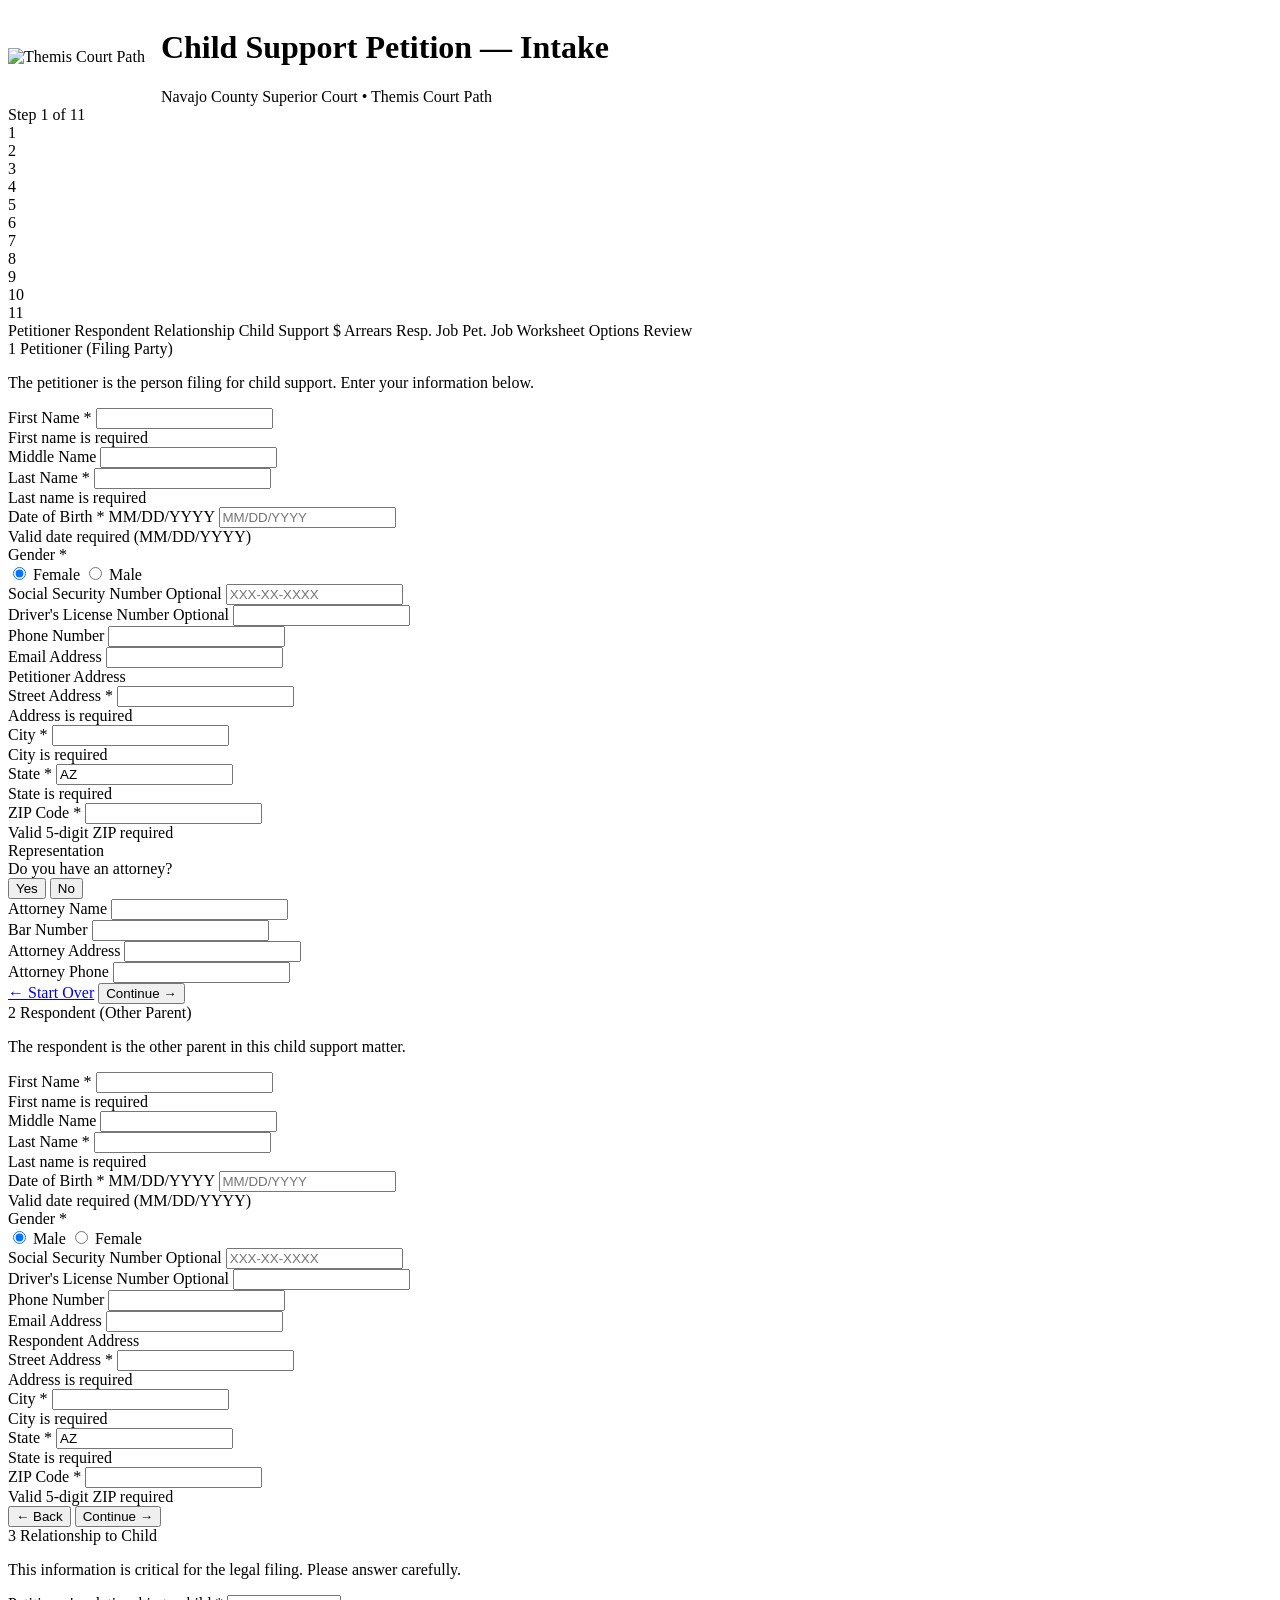
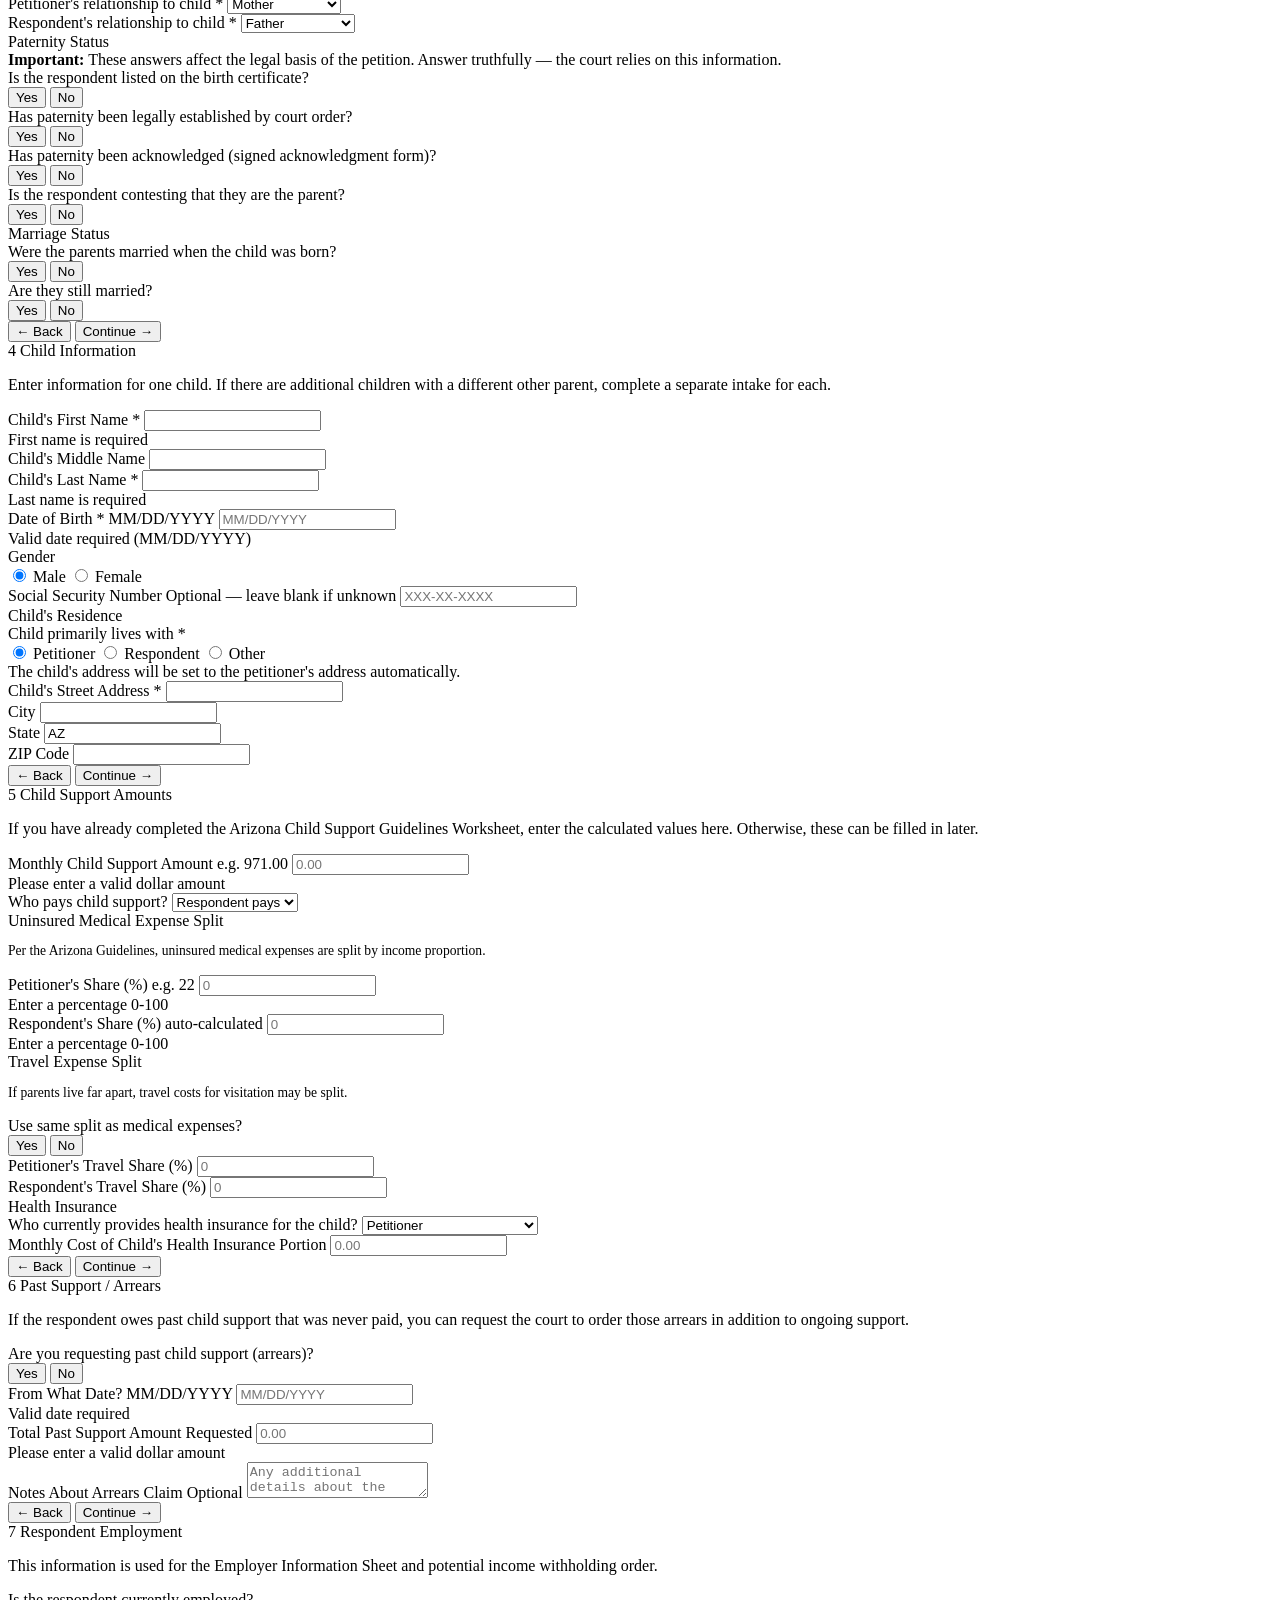
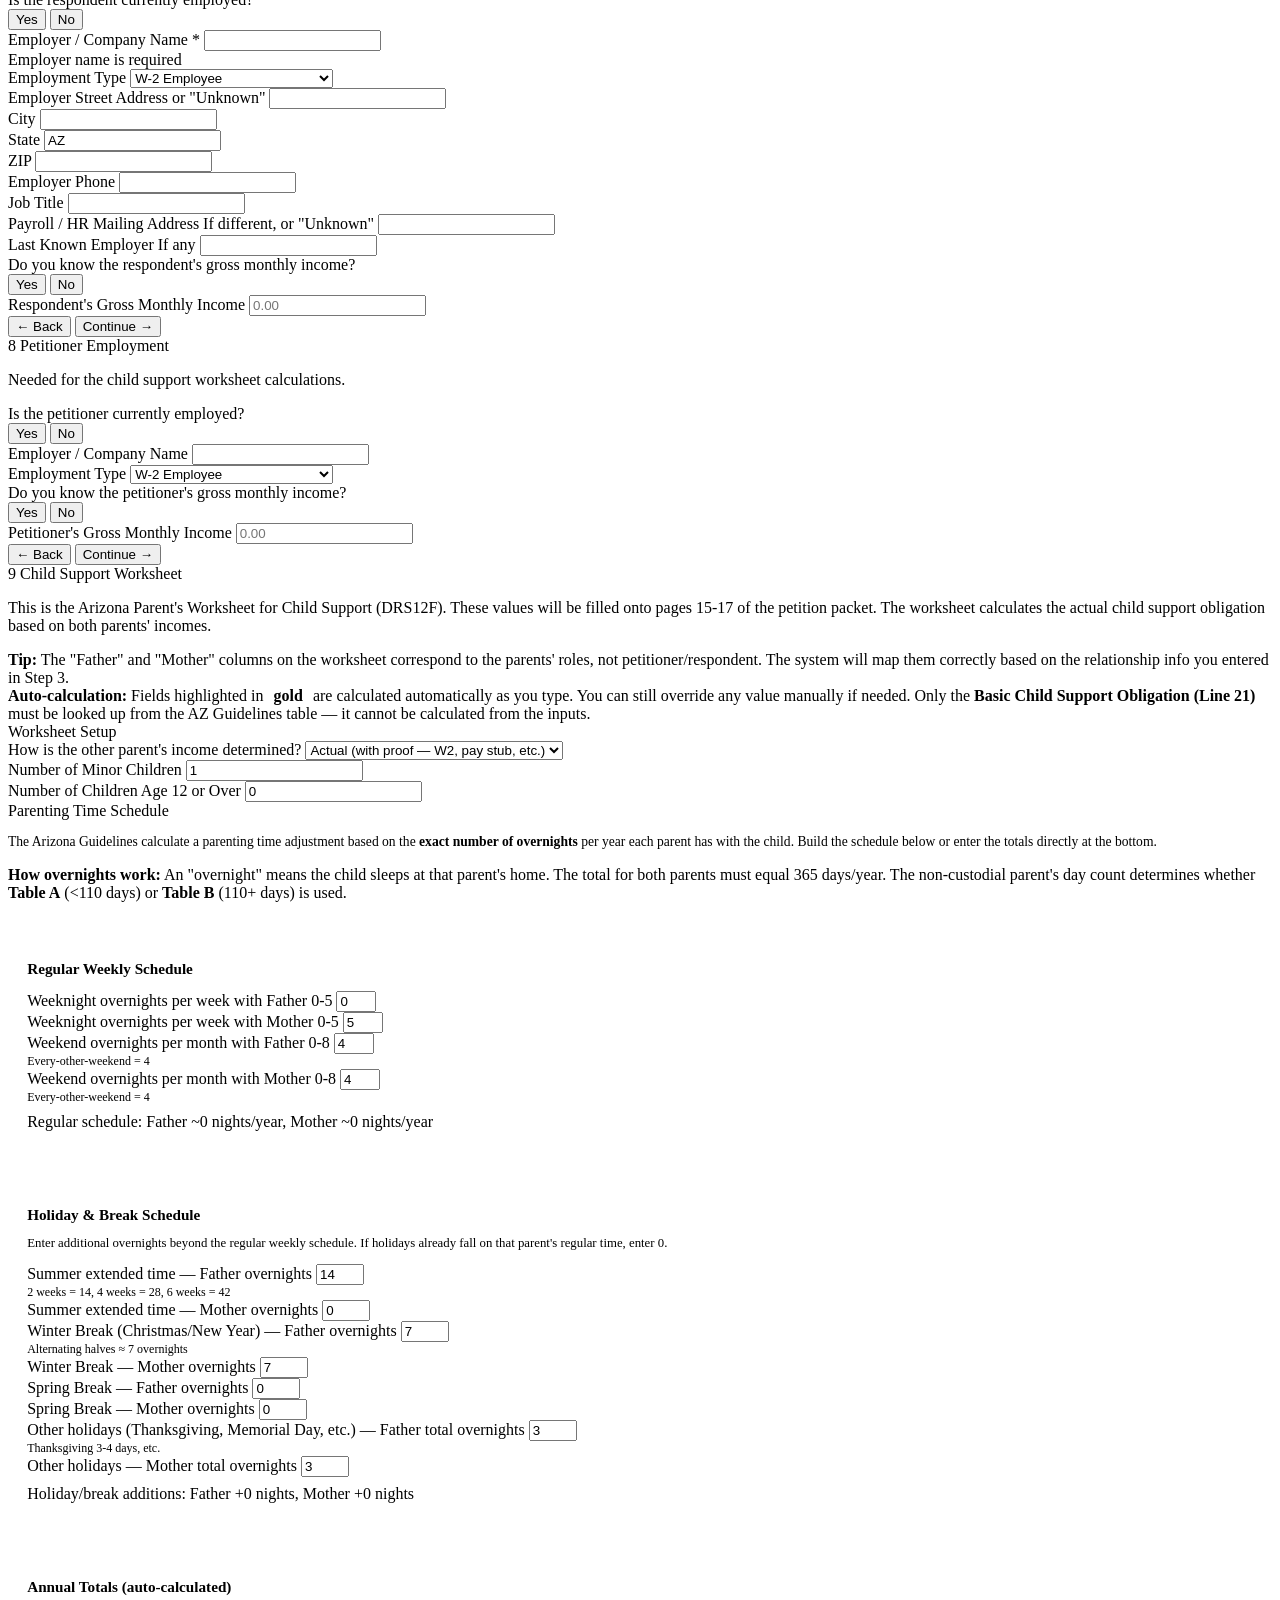
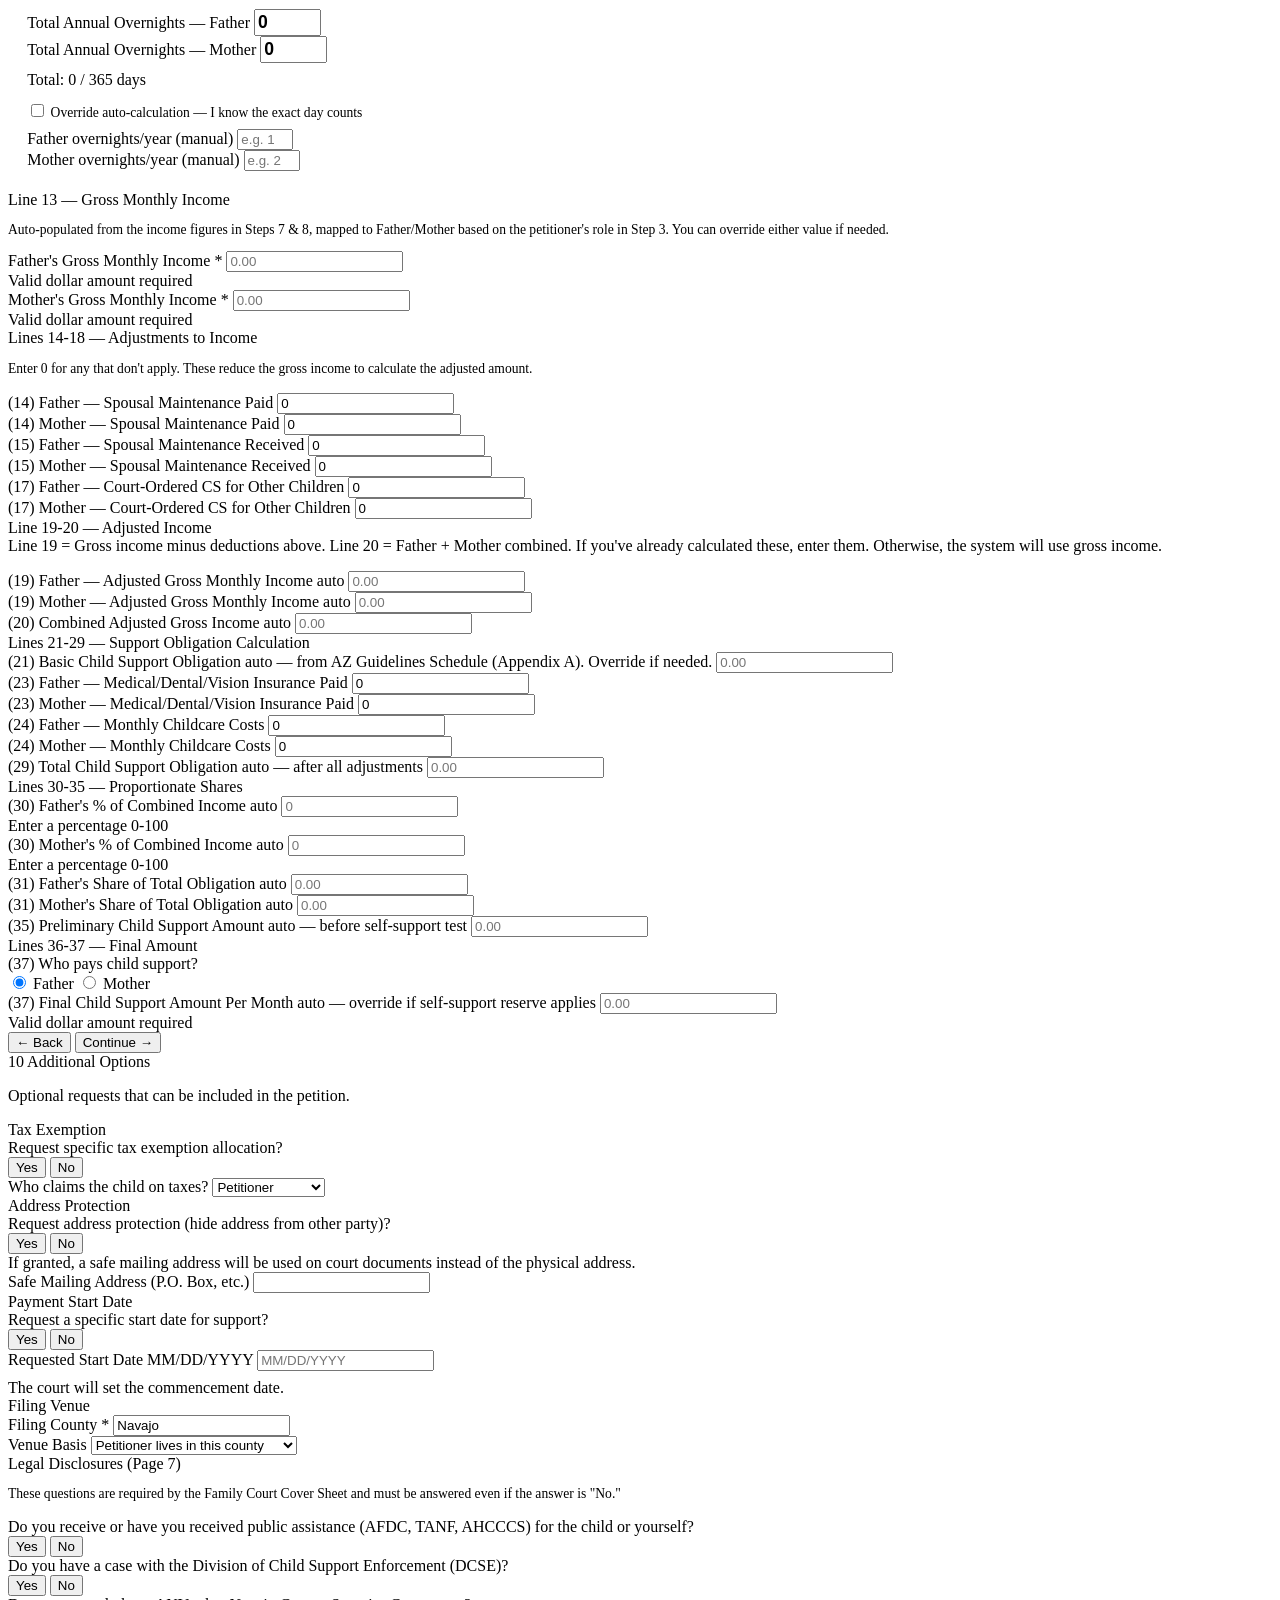
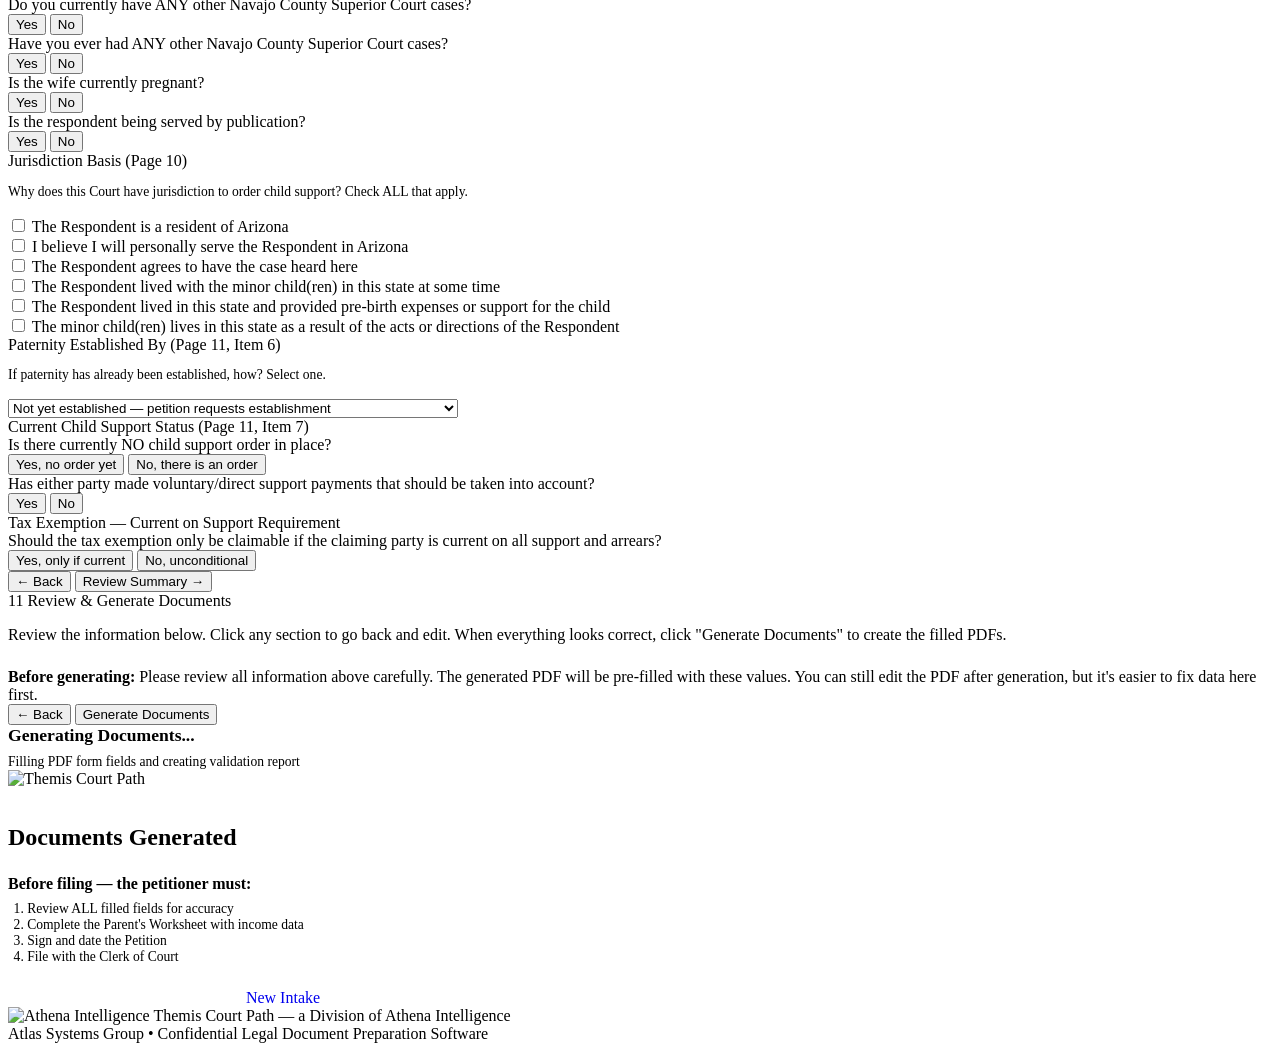
==== 01_APPLICATION/templates/intake.html @ 9eb50452 "Initial Project Import — Themis Court Path - Imported NAS project structure (00_ARCHITECTURE through" ====
<!DOCTYPE html>
<html lang="en">
<head>
    <meta charset="UTF-8">
    <meta name="viewport" content="width=device-width, initial-scale=1.0">
    <title>Child Support Intake — Form</title>
    <link rel="stylesheet" href="/static/css/style.css">
</head>
<body>

<header class="app-header">
    <div class="header-content">
        <div style="display: flex; align-items: center; gap: 1rem;">
            <img src="/static/themis-logo.png" alt="Themis Court Path" class="header-logo">
            <div>
                <h1>Child Support Petition — Intake</h1>
                <div class="header-subtitle">Navajo County Superior Court &bull; Themis Court Path</div>
            </div>
        </div>
        <span class="header-badge" id="stepIndicator">Step 1 of 11</span>
    </div>
</header>

<!-- Progress Bar -->
<div class="progress-container">
    <div class="progress-steps">
        <div class="progress-fill" id="progressFill" style="width: 0%"></div>
        <div class="step-dot active" data-step="1" onclick="goToStep(1)">1</div>
        <div class="step-dot" data-step="2" onclick="goToStep(2)">2</div>
        <div class="step-dot" data-step="3" onclick="goToStep(3)">3</div>
        <div class="step-dot" data-step="4" onclick="goToStep(4)">4</div>
        <div class="step-dot" data-step="5" onclick="goToStep(5)">5</div>
        <div class="step-dot" data-step="6" onclick="goToStep(6)">6</div>
        <div class="step-dot" data-step="7" onclick="goToStep(7)">7</div>
        <div class="step-dot" data-step="8" onclick="goToStep(8)">8</div>
        <div class="step-dot" data-step="9" onclick="goToStep(9)">9</div>
        <div class="step-dot" data-step="10" onclick="goToStep(10)">10</div>
        <div class="step-dot" data-step="11" onclick="goToStep(11)">11</div>
    </div>
    <div class="progress-labels">
        <span class="step-label active">Petitioner</span>
        <span class="step-label">Respondent</span>
        <span class="step-label">Relationship</span>
        <span class="step-label">Child</span>
        <span class="step-label">Support $</span>
        <span class="step-label">Arrears</span>
        <span class="step-label">Resp. Job</span>
        <span class="step-label">Pet. Job</span>
        <span class="step-label">Worksheet</span>
        <span class="step-label">Options</span>
        <span class="step-label">Review</span>
    </div>
</div>

<div class="main-content">
    <form id="intakeForm" novalidate>

    <!-- ═══════════════════════════════════════════════════════
         STEP 1: PETITIONER
         ═══════════════════════════════════════════════════════ -->
    <div class="form-card step-panel" id="step1">
        <div class="section-title">
            <span class="section-number">1</span>
            Petitioner (Filing Party)
        </div>
        <p class="section-description">
            The petitioner is the person filing for child support. Enter your information below.
        </p>

        <div class="form-row-3">
            <div class="form-group">
                <label>First Name <span class="required">*</span></label>
                <input type="text" name="pet_first" required autocomplete="given-name">
                <div class="field-error">First name is required</div>
            </div>
            <div class="form-group">
                <label>Middle Name</label>
                <input type="text" name="pet_middle">
            </div>
            <div class="form-group">
                <label>Last Name <span class="required">*</span></label>
                <input type="text" name="pet_last" required autocomplete="family-name">
                <div class="field-error">Last name is required</div>
            </div>
        </div>

        <div class="form-row">
            <div class="form-group">
                <label>Date of Birth <span class="required">*</span> <span class="hint">MM/DD/YYYY</span></label>
                <input type="text" name="pet_dob" required placeholder="MM/DD/YYYY" data-validate="date">
                <div class="field-error">Valid date required (MM/DD/YYYY)</div>
            </div>
            <div class="form-group">
                <label>Gender <span class="required">*</span></label>
                <div class="radio-group">
                    <label class="radio-option">
                        <input type="radio" name="pet_gender" value="f" checked>
                        <span>Female</span>
                    </label>
                    <label class="radio-option">
                        <input type="radio" name="pet_gender" value="m">
                        <span>Male</span>
                    </label>
                </div>
            </div>
        </div>

        <div class="form-row">
            <div class="form-group">
                <label>Social Security Number <span class="hint">Optional</span></label>
                <input type="text" name="pet_ssn" placeholder="XXX-XX-XXXX">
            </div>
            <div class="form-group">
                <label>Driver's License Number <span class="hint">Optional</span></label>
                <input type="text" name="pet_dl">
            </div>
        </div>

        <div class="form-row">
            <div class="form-group">
                <label>Phone Number</label>
                <input type="tel" name="pet_phone" autocomplete="tel">
            </div>
            <div class="form-group">
                <label>Email Address</label>
                <input type="email" name="pet_email" autocomplete="email">
            </div>
        </div>

        <div class="subsection">
            <div class="subsection-title">Petitioner Address</div>
            <div class="form-group">
                <label>Street Address <span class="required">*</span></label>
                <input type="text" name="pet_address" required autocomplete="street-address">
                <div class="field-error">Address is required</div>
            </div>
            <div class="form-row-3">
                <div class="form-group">
                    <label>City <span class="required">*</span></label>
                    <input type="text" name="pet_city" required autocomplete="address-level2">
                    <div class="field-error">City is required</div>
                </div>
                <div class="form-group">
                    <label>State <span class="required">*</span></label>
                    <input type="text" name="pet_state" value="AZ" required autocomplete="address-level1">
                    <div class="field-error">State is required</div>
                </div>
                <div class="form-group">
                    <label>ZIP Code <span class="required">*</span></label>
                    <input type="text" name="pet_zip" required data-validate="zip" autocomplete="postal-code">
                    <div class="field-error">Valid 5-digit ZIP required</div>
                </div>
            </div>
        </div>

        <div class="subsection">
            <div class="subsection-title">Representation</div>
            <div class="form-group">
                <label>Do you have an attorney?</label>
                <div class="yes-no-group">
                    <button type="button" class="yes-no-btn" data-field="pet_has_attorney" data-value="yes">Yes</button>
                    <button type="button" class="yes-no-btn selected-no" data-field="pet_has_attorney" data-value="no">No</button>
                </div>
                <input type="hidden" name="pet_has_attorney" value="no">
            </div>

            <div class="conditional" id="attorney-section">
                <div class="form-row">
                    <div class="form-group">
                        <label>Attorney Name</label>
                        <input type="text" name="pet_attorney_name">
                    </div>
                    <div class="form-group">
                        <label>Bar Number</label>
                        <input type="text" name="pet_attorney_bar">
                    </div>
                </div>
                <div class="form-row">
                    <div class="form-group">
                        <label>Attorney Address</label>
                        <input type="text" name="pet_attorney_address">
                    </div>
                    <div class="form-group">
                        <label>Attorney Phone</label>
                        <input type="tel" name="pet_attorney_phone">
                    </div>
                </div>
            </div>
        </div>

        <div class="form-nav">
            <a href="/" class="btn btn-secondary">&larr; Start Over</a>
            <button type="button" class="btn btn-primary" onclick="nextStep()">Continue &rarr;</button>
        </div>
    </div>

    <!-- ═══════════════════════════════════════════════════════
         STEP 2: RESPONDENT
         ═══════════════════════════════════════════════════════ -->
    <div class="form-card step-panel hidden" id="step2">
        <div class="section-title">
            <span class="section-number">2</span>
            Respondent (Other Parent)
        </div>
        <p class="section-description">
            The respondent is the other parent in this child support matter.
        </p>

        <div class="form-row-3">
            <div class="form-group">
                <label>First Name <span class="required">*</span></label>
                <input type="text" name="resp_first" required>
                <div class="field-error">First name is required</div>
            </div>
            <div class="form-group">
                <label>Middle Name</label>
                <input type="text" name="resp_middle">
            </div>
            <div class="form-group">
                <label>Last Name <span class="required">*</span></label>
                <input type="text" name="resp_last" required>
                <div class="field-error">Last name is required</div>
            </div>
        </div>

        <div class="form-row">
            <div class="form-group">
                <label>Date of Birth <span class="required">*</span> <span class="hint">MM/DD/YYYY</span></label>
                <input type="text" name="resp_dob" required placeholder="MM/DD/YYYY" data-validate="date">
                <div class="field-error">Valid date required (MM/DD/YYYY)</div>
            </div>
            <div class="form-group">
                <label>Gender <span class="required">*</span></label>
                <div class="radio-group">
                    <label class="radio-option">
                        <input type="radio" name="resp_gender" value="m" checked>
                        <span>Male</span>
                    </label>
                    <label class="radio-option">
                        <input type="radio" name="resp_gender" value="f">
                        <span>Female</span>
                    </label>
                </div>
            </div>
        </div>

        <div class="form-row">
            <div class="form-group">
                <label>Social Security Number <span class="hint">Optional</span></label>
                <input type="text" name="resp_ssn" placeholder="XXX-XX-XXXX">
            </div>
            <div class="form-group">
                <label>Driver's License Number <span class="hint">Optional</span></label>
                <input type="text" name="resp_dl">
            </div>
        </div>

        <div class="form-row">
            <div class="form-group">
                <label>Phone Number</label>
                <input type="tel" name="resp_phone">
            </div>
            <div class="form-group">
                <label>Email Address</label>
                <input type="email" name="resp_email">
            </div>
        </div>

        <div class="subsection">
            <div class="subsection-title">Respondent Address</div>
            <div class="form-group">
                <label>Street Address <span class="required">*</span></label>
                <input type="text" name="resp_address" required>
                <div class="field-error">Address is required</div>
            </div>
            <div class="form-row-3">
                <div class="form-group">
                    <label>City <span class="required">*</span></label>
                    <input type="text" name="resp_city" required>
                    <div class="field-error">City is required</div>
                </div>
                <div class="form-group">
                    <label>State <span class="required">*</span></label>
                    <input type="text" name="resp_state" value="AZ" required>
                    <div class="field-error">State is required</div>
                </div>
                <div class="form-group">
                    <label>ZIP Code <span class="required">*</span></label>
                    <input type="text" name="resp_zip" required data-validate="zip">
                    <div class="field-error">Valid 5-digit ZIP required</div>
                </div>
            </div>
        </div>

        <div class="form-nav">
            <button type="button" class="btn btn-secondary" onclick="prevStep()">&larr; Back</button>
            <button type="button" class="btn btn-primary" onclick="nextStep()">Continue &rarr;</button>
        </div>
    </div>

    <!-- ═══════════════════════════════════════════════════════
         STEP 3: RELATIONSHIP
         ═══════════════════════════════════════════════════════ -->
    <div class="form-card step-panel hidden" id="step3">
        <div class="section-title">
            <span class="section-number">3</span>
            Relationship to Child
        </div>
        <p class="section-description">
            This information is critical for the legal filing. Please answer carefully.
        </p>

        <div class="form-row">
            <div class="form-group">
                <label>Petitioner's relationship to child <span class="required">*</span></label>
                <select name="pet_role" required>
                    <option value="mother">Mother</option>
                    <option value="father">Father</option>
                    <option value="guardian">Legal Guardian</option>
                    <option value="other">Other</option>
                </select>
            </div>
            <div class="form-group">
                <label>Respondent's relationship to child <span class="required">*</span></label>
                <select name="resp_role" required>
                    <option value="father">Father</option>
                    <option value="mother">Mother</option>
                    <option value="guardian">Legal Guardian</option>
                    <option value="other">Other</option>
                </select>
            </div>
        </div>

        <div class="subsection">
            <div class="subsection-title">Paternity Status</div>
            <div class="info-box warning">
                <strong>Important:</strong> These answers affect the legal basis of the petition.
                Answer truthfully — the court relies on this information.
            </div>

            <div class="form-group">
                <label>Is the respondent listed on the birth certificate?</label>
                <div class="yes-no-group">
                    <button type="button" class="yes-no-btn" data-field="on_birth_cert" data-value="yes">Yes</button>
                    <button type="button" class="yes-no-btn selected-no" data-field="on_birth_cert" data-value="no">No</button>
                </div>
                <input type="hidden" name="on_birth_cert" value="no">
            </div>

            <div class="form-group">
                <label>Has paternity been legally established by court order?</label>
                <div class="yes-no-group">
                    <button type="button" class="yes-no-btn" data-field="paternity_established" data-value="yes">Yes</button>
                    <button type="button" class="yes-no-btn selected-no" data-field="paternity_established" data-value="no">No</button>
                </div>
                <input type="hidden" name="paternity_established" value="no">
            </div>

            <div class="form-group">
                <label>Has paternity been acknowledged (signed acknowledgment form)?</label>
                <div class="yes-no-group">
                    <button type="button" class="yes-no-btn" data-field="paternity_acknowledged" data-value="yes">Yes</button>
                    <button type="button" class="yes-no-btn selected-no" data-field="paternity_acknowledged" data-value="no">No</button>
                </div>
                <input type="hidden" name="paternity_acknowledged" value="no">
            </div>

            <div class="form-group">
                <label>Is the respondent contesting that they are the parent?</label>
                <div class="yes-no-group">
                    <button type="button" class="yes-no-btn" data-field="contesting_paternity" data-value="yes">Yes</button>
                    <button type="button" class="yes-no-btn selected-no" data-field="contesting_paternity" data-value="no">No</button>
                </div>
                <input type="hidden" name="contesting_paternity" value="no">
            </div>
        </div>

        <div class="subsection">
            <div class="subsection-title">Marriage Status</div>
            <div class="form-group">
                <label>Were the parents married when the child was born?</label>
                <div class="yes-no-group">
                    <button type="button" class="yes-no-btn" data-field="were_married" data-value="yes">Yes</button>
                    <button type="button" class="yes-no-btn selected-no" data-field="were_married" data-value="no">No</button>
                </div>
                <input type="hidden" name="were_married" value="no">
            </div>

            <div class="conditional" id="still-married-section">
                <div class="form-group">
                    <label>Are they still married?</label>
                    <div class="yes-no-group">
                        <button type="button" class="yes-no-btn" data-field="still_married" data-value="yes">Yes</button>
                        <button type="button" class="yes-no-btn selected-no" data-field="still_married" data-value="no">No</button>
                    </div>
                    <input type="hidden" name="still_married" value="no">
                </div>
            </div>
        </div>

        <div class="form-nav">
            <button type="button" class="btn btn-secondary" onclick="prevStep()">&larr; Back</button>
            <button type="button" class="btn btn-primary" onclick="nextStep()">Continue &rarr;</button>
        </div>
    </div>

    <!-- ═══════════════════════════════════════════════════════
         STEP 4: CHILD INFORMATION
         ═══════════════════════════════════════════════════════ -->
    <div class="form-card step-panel hidden" id="step4">
        <div class="section-title">
            <span class="section-number">4</span>
            Child Information
        </div>
        <p class="section-description">
            Enter information for one child. If there are additional children with a
            different other parent, complete a separate intake for each.
        </p>

        <div class="form-row-3">
            <div class="form-group">
                <label>Child's First Name <span class="required">*</span></label>
                <input type="text" name="child_first" required>
                <div class="field-error">First name is required</div>
            </div>
            <div class="form-group">
                <label>Child's Middle Name</label>
                <input type="text" name="child_middle">
            </div>
            <div class="form-group">
                <label>Child's Last Name <span class="required">*</span></label>
                <input type="text" name="child_last" required>
                <div class="field-error">Last name is required</div>
            </div>
        </div>

        <div class="form-row">
            <div class="form-group">
                <label>Date of Birth <span class="required">*</span> <span class="hint">MM/DD/YYYY</span></label>
                <input type="text" name="child_dob" required placeholder="MM/DD/YYYY" data-validate="date">
                <div class="field-error">Valid date required (MM/DD/YYYY)</div>
            </div>
            <div class="form-group">
                <label>Gender</label>
                <div class="radio-group">
                    <label class="radio-option">
                        <input type="radio" name="child_gender" value="m" checked>
                        <span>Male</span>
                    </label>
                    <label class="radio-option">
                        <input type="radio" name="child_gender" value="f">
                        <span>Female</span>
                    </label>
                </div>
            </div>
        </div>

        <div class="form-group">
            <label>Social Security Number <span class="hint">Optional — leave blank if unknown</span></label>
            <input type="text" name="child_ssn" placeholder="XXX-XX-XXXX">
        </div>

        <div class="subsection">
            <div class="subsection-title">Child's Residence</div>
            <div class="form-group">
                <label>Child primarily lives with <span class="required">*</span></label>
                <div class="radio-group">
                    <label class="radio-option">
                        <input type="radio" name="child_lives_with" value="pet" checked onchange="updateChildAddress()">
                        <span>Petitioner</span>
                    </label>
                    <label class="radio-option">
                        <input type="radio" name="child_lives_with" value="resp" onchange="updateChildAddress()">
                        <span>Respondent</span>
                    </label>
                    <label class="radio-option">
                        <input type="radio" name="child_lives_with" value="other" onchange="updateChildAddress()">
                        <span>Other</span>
                    </label>
                </div>
            </div>

            <div class="info-box note" id="child-address-auto">
                The child's address will be set to the petitioner's address automatically.
            </div>

            <div class="conditional" id="child-address-section">
                <div class="form-group">
                    <label>Child's Street Address <span class="required">*</span></label>
                    <input type="text" name="child_address">
                </div>
                <div class="form-row-3">
                    <div class="form-group">
                        <label>City</label>
                        <input type="text" name="child_city">
                    </div>
                    <div class="form-group">
                        <label>State</label>
                        <input type="text" name="child_state" value="AZ">
                    </div>
                    <div class="form-group">
                        <label>ZIP Code</label>
                        <input type="text" name="child_zip">
                    </div>
                </div>
            </div>
        </div>

        <div class="form-nav">
            <button type="button" class="btn btn-secondary" onclick="prevStep()">&larr; Back</button>
            <button type="button" class="btn btn-primary" onclick="nextStep()">Continue &rarr;</button>
        </div>
    </div>

    <!-- ═══════════════════════════════════════════════════════
         STEP 5: CHILD SUPPORT AMOUNTS
         ═══════════════════════════════════════════════════════ -->
    <div class="form-card step-panel hidden" id="step5">
        <div class="section-title">
            <span class="section-number">5</span>
            Child Support Amounts
        </div>
        <p class="section-description">
            If you have already completed the Arizona Child Support Guidelines Worksheet,
            enter the calculated values here. Otherwise, these can be filled in later.
        </p>

        <div class="form-row">
            <div class="form-group">
                <label>Monthly Child Support Amount <span class="hint">e.g. 971.00</span></label>
                <input type="text" name="monthly_amount" placeholder="0.00" data-validate="dollar">
                <div class="field-error">Please enter a valid dollar amount</div>
            </div>
            <div class="form-group">
                <label>Who pays child support?</label>
                <select name="support_payor">
                    <option value="resp">Respondent pays</option>
                    <option value="pet">Petitioner pays</option>
                </select>
            </div>
        </div>

        <div class="subsection">
            <div class="subsection-title">Uninsured Medical Expense Split</div>
            <p style="font-size: 0.85rem; color: var(--text-muted); margin-bottom: 1rem;">
                Per the Arizona Guidelines, uninsured medical expenses are split by income proportion.
            </p>
            <div class="form-row">
                <div class="form-group">
                    <label>Petitioner's Share (%) <span class="hint">e.g. 22</span></label>
                    <input type="text" name="pet_medical_pct" placeholder="0" data-validate="percent" oninput="autoCalcResp()">
                    <div class="field-error">Enter a percentage 0-100</div>
                </div>
                <div class="form-group">
                    <label>Respondent's Share (%) <span class="hint">auto-calculated</span></label>
                    <input type="text" name="resp_medical_pct" placeholder="0" data-validate="percent">
                    <div class="field-error">Enter a percentage 0-100</div>
                </div>
            </div>
        </div>

        <div class="subsection">
            <div class="subsection-title">Travel Expense Split</div>
            <p style="font-size: 0.85rem; color: var(--text-muted); margin-bottom: 1rem;">
                If parents live far apart, travel costs for visitation may be split.
            </p>
            <div class="form-group">
                <label>Use same split as medical expenses?</label>
                <div class="yes-no-group">
                    <button type="button" class="yes-no-btn selected-yes" data-field="travel_same_split" data-value="yes">Yes</button>
                    <button type="button" class="yes-no-btn" data-field="travel_same_split" data-value="no">No</button>
                </div>
                <input type="hidden" name="travel_same_split" value="yes">
            </div>

            <div class="conditional" id="travel-split-section">
                <div class="form-row">
                    <div class="form-group">
                        <label>Petitioner's Travel Share (%)</label>
                        <input type="text" name="pet_travel_pct" placeholder="0" data-validate="percent">
                    </div>
                    <div class="form-group">
                        <label>Respondent's Travel Share (%)</label>
                        <input type="text" name="resp_travel_pct" placeholder="0" data-validate="percent">
                    </div>
                </div>
            </div>
        </div>

        <div class="subsection">
            <div class="subsection-title">Health Insurance</div>
            <div class="form-group">
                <label>Who currently provides health insurance for the child?</label>
                <select name="who_provides_insurance" onchange="toggleInsuranceCost()">
                    <option value="pet">Petitioner</option>
                    <option value="resp">Respondent</option>
                    <option value="both">Both</option>
                    <option value="none">Neither / Uninsured</option>
                    <option value="state">AHCCCS / State Program</option>
                </select>
            </div>
            <div class="form-group" id="insurance-cost-group">
                <label>Monthly Cost of Child's Health Insurance Portion</label>
                <input type="text" name="insurance_cost" placeholder="0.00" data-validate="dollar">
            </div>
        </div>

        <div class="form-nav">
            <button type="button" class="btn btn-secondary" onclick="prevStep()">&larr; Back</button>
            <button type="button" class="btn btn-primary" onclick="nextStep()">Continue &rarr;</button>
        </div>
    </div>

    <!-- ═══════════════════════════════════════════════════════
         STEP 6: ARREARS
         ═══════════════════════════════════════════════════════ -->
    <div class="form-card step-panel hidden" id="step6">
        <div class="section-title">
            <span class="section-number">6</span>
            Past Support / Arrears
        </div>
        <p class="section-description">
            If the respondent owes past child support that was never paid, you can request
            the court to order those arrears in addition to ongoing support.
        </p>

        <div class="form-group">
            <label>Are you requesting past child support (arrears)?</label>
            <div class="yes-no-group">
                <button type="button" class="yes-no-btn" data-field="requesting_arrears" data-value="yes">Yes</button>
                <button type="button" class="yes-no-btn selected-no" data-field="requesting_arrears" data-value="no">No</button>
            </div>
            <input type="hidden" name="requesting_arrears" value="no">
        </div>

        <div class="conditional" id="arrears-section">
            <div class="form-row">
                <div class="form-group">
                    <label>From What Date? <span class="hint">MM/DD/YYYY</span></label>
                    <input type="text" name="arrears_from" placeholder="MM/DD/YYYY" data-validate="date">
                    <div class="field-error">Valid date required</div>
                </div>
                <div class="form-group">
                    <label>Total Past Support Amount Requested</label>
                    <input type="text" name="arrears_amount" placeholder="0.00" data-validate="dollar">
                    <div class="field-error">Please enter a valid dollar amount</div>
                </div>
            </div>
            <div class="form-group">
                <label>Notes About Arrears Claim <span class="hint">Optional</span></label>
                <textarea name="arrears_notes" placeholder="Any additional details about the past support claim..."></textarea>
            </div>
        </div>

        <div class="form-nav">
            <button type="button" class="btn btn-secondary" onclick="prevStep()">&larr; Back</button>
            <button type="button" class="btn btn-primary" onclick="nextStep()">Continue &rarr;</button>
        </div>
    </div>

    <!-- ═══════════════════════════════════════════════════════
         STEP 7: RESPONDENT EMPLOYMENT
         ═══════════════════════════════════════════════════════ -->
    <div class="form-card step-panel hidden" id="step7">
        <div class="section-title">
            <span class="section-number">7</span>
            Respondent Employment
        </div>
        <p class="section-description">
            This information is used for the Employer Information Sheet
            and potential income withholding order.
        </p>

        <div class="form-group">
            <label>Is the respondent currently employed?</label>
            <div class="yes-no-group">
                <button type="button" class="yes-no-btn selected-yes" data-field="resp_employed" data-value="yes">Yes</button>
                <button type="button" class="yes-no-btn" data-field="resp_employed" data-value="no">No</button>
            </div>
            <input type="hidden" name="resp_employed" value="yes">
        </div>

        <div class="conditional visible" id="resp-employed-section">
            <div class="form-row">
                <div class="form-group">
                    <label>Employer / Company Name <span class="required">*</span></label>
                    <input type="text" name="resp_employer_name">
                    <div class="field-error">Employer name is required</div>
                </div>
                <div class="form-group">
                    <label>Employment Type</label>
                    <select name="resp_employment_type">
                        <option value="w2">W-2 Employee</option>
                        <option value="1099">Independent Contractor / 1099</option>
                        <option value="self">Self-employed</option>
                        <option value="other">Other</option>
                    </select>
                </div>
            </div>

            <div class="form-group">
                <label>Employer Street Address <span class="hint">or "Unknown"</span></label>
                <input type="text" name="resp_employer_address">
            </div>
            <div class="form-row-3">
                <div class="form-group">
                    <label>City</label>
                    <input type="text" name="resp_employer_city">
                </div>
                <div class="form-group">
                    <label>State</label>
                    <input type="text" name="resp_employer_state" value="AZ">
                </div>
                <div class="form-group">
                    <label>ZIP</label>
                    <input type="text" name="resp_employer_zip">
                </div>
            </div>
            <div class="form-row">
                <div class="form-group">
                    <label>Employer Phone</label>
                    <input type="tel" name="resp_employer_phone">
                </div>
                <div class="form-group">
                    <label>Job Title</label>
                    <input type="text" name="resp_job_title">
                </div>
            </div>
            <div class="form-group">
                <label>Payroll / HR Mailing Address <span class="hint">If different, or "Unknown"</span></label>
                <input type="text" name="resp_payroll_address">
            </div>
        </div>

        <div class="conditional" id="resp-unemployed-section">
            <div class="form-group">
                <label>Last Known Employer <span class="hint">If any</span></label>
                <input type="text" name="resp_last_employer">
            </div>
        </div>

        <div class="subsection">
            <div class="form-group">
                <label>Do you know the respondent's gross monthly income?</label>
                <div class="yes-no-group">
                    <button type="button" class="yes-no-btn" data-field="know_resp_income" data-value="yes">Yes</button>
                    <button type="button" class="yes-no-btn selected-no" data-field="know_resp_income" data-value="no">No</button>
                </div>
                <input type="hidden" name="know_resp_income" value="no">
            </div>
            <div class="conditional" id="resp-income-section">
                <div class="form-group">
                    <label>Respondent's Gross Monthly Income</label>
                    <input type="text" name="resp_monthly_income" placeholder="0.00" data-validate="dollar">
                </div>
            </div>
        </div>

        <div class="form-nav">
            <button type="button" class="btn btn-secondary" onclick="prevStep()">&larr; Back</button>
            <button type="button" class="btn btn-primary" onclick="nextStep()">Continue &rarr;</button>
        </div>
    </div>

    <!-- ═══════════════════════════════════════════════════════
         STEP 8: PETITIONER EMPLOYMENT
         ═══════════════════════════════════════════════════════ -->
    <div class="form-card step-panel hidden" id="step8">
        <div class="section-title">
            <span class="section-number">8</span>
            Petitioner Employment
        </div>
        <p class="section-description">
            Needed for the child support worksheet calculations.
        </p>

        <div class="form-group">
            <label>Is the petitioner currently employed?</label>
            <div class="yes-no-group">
                <button type="button" class="yes-no-btn selected-yes" data-field="pet_employed" data-value="yes">Yes</button>
                <button type="button" class="yes-no-btn" data-field="pet_employed" data-value="no">No</button>
            </div>
            <input type="hidden" name="pet_employed" value="yes">
        </div>

        <div class="conditional visible" id="pet-employed-section">
            <div class="form-row">
                <div class="form-group">
                    <label>Employer / Company Name</label>
                    <input type="text" name="pet_employer_name">
                </div>
                <div class="form-group">
                    <label>Employment Type</label>
                    <select name="pet_employment_type">
                        <option value="w2">W-2 Employee</option>
                        <option value="1099">Independent Contractor / 1099</option>
                        <option value="self">Self-employed</option>
                        <option value="other">Other</option>
                    </select>
                </div>
            </div>
        </div>

        <div class="subsection">
            <div class="form-group">
                <label>Do you know the petitioner's gross monthly income?</label>
                <div class="yes-no-group">
                    <button type="button" class="yes-no-btn" data-field="know_pet_income" data-value="yes">Yes</button>
                    <button type="button" class="yes-no-btn selected-no" data-field="know_pet_income" data-value="no">No</button>
                </div>
                <input type="hidden" name="know_pet_income" value="no">
            </div>
            <div class="conditional" id="pet-income-section">
                <div class="form-group">
                    <label>Petitioner's Gross Monthly Income</label>
                    <input type="text" name="pet_monthly_income" placeholder="0.00" data-validate="dollar">
                </div>
            </div>
        </div>

        <div class="form-nav">
            <button type="button" class="btn btn-secondary" onclick="prevStep()">&larr; Back</button>
            <button type="button" class="btn btn-primary" onclick="nextStep()">Continue &rarr;</button>
        </div>
    </div>

    <!-- ═══════════════════════════════════════════════════════
         STEP 9: CHILD SUPPORT WORKSHEET (Pages 15-17)
         ═══════════════════════════════════════════════════════ -->
    <div class="form-card step-panel hidden" id="step9">
        <div class="section-title">
            <span class="section-number">9</span>
            Child Support Worksheet
        </div>
        <p class="section-description">
            This is the Arizona Parent's Worksheet for Child Support (DRS12F).
            These values will be filled onto pages 15-17 of the petition packet.
            The worksheet calculates the actual child support obligation based on both parents' incomes.
        </p>

        <div class="info-box note">
            <strong>Tip:</strong> The "Father" and "Mother" columns on the worksheet correspond
            to the parents' roles, not petitioner/respondent. The system will map them correctly
            based on the relationship info you entered in Step 3.
        </div>

        <div class="info-box success">
            <strong>Auto-calculation:</strong> Fields highlighted in <span style="background: var(--accent-light); padding: 0 6px; border-radius: 3px; color: var(--primary); font-weight: 600;">gold</span>
            are calculated automatically as you type. You can still override any value manually if needed.
            Only the <strong>Basic Child Support Obligation (Line 21)</strong> must be looked up from the AZ Guidelines table —
            it cannot be calculated from the inputs.
        </div>

        <div class="subsection">
            <div class="subsection-title">Worksheet Setup</div>
            <div class="form-row">
                <div class="form-group">
                    <label>How is the other parent's income determined?</label>
                    <select name="ws_income_type">
                        <option value="actual">Actual (with proof — W2, pay stub, etc.)</option>
                        <option value="estimated">Estimated (based on knowledge of pay)</option>
                        <option value="attributed">Attributed (what they could/should earn)</option>
                    </select>
                </div>
                <div class="form-group">
                    <label>Number of Minor Children</label>
                    <input type="text" name="ws_num_minor_children" value="1">
                </div>
            </div>
            <div class="form-group">
                <label>Number of Children Age 12 or Over</label>
                <input type="text" name="ws_num_children_over_12" value="0">
            </div>
        </div>

        <div class="subsection">
            <div class="subsection-title">Parenting Time Schedule</div>
            <p style="font-size: 0.85rem; color: var(--text-muted); margin-bottom: 1rem;">
                The Arizona Guidelines calculate a parenting time adjustment based on the <strong>exact number of
                overnights</strong> per year each parent has with the child. Build the schedule below or enter
                the totals directly at the bottom.
            </p>

            <div class="info-box note" style="margin-bottom: 1.2rem;">
                <strong>How overnights work:</strong> An "overnight" means the child sleeps at that parent's home.
                The total for both parents must equal 365 days/year. The non-custodial parent's day count
                determines whether <strong>Table A</strong> (&lt;110 days) or <strong>Table B</strong> (110+ days) is used.
            </div>

            <!-- Regular Weekly Schedule -->
            <div style="background: var(--bg); border-radius: var(--radius); padding: 1.2rem; margin-bottom: 1rem;">
                <h4 style="font-size: 0.95rem; color: var(--primary); margin-bottom: 0.8rem;">Regular Weekly Schedule</h4>
                <div class="form-row">
                    <div class="form-group">
                        <label>Weeknight overnights per week with Father <span class="hint">0-5</span></label>
                        <input type="number" name="pt_weeknights_father" min="0" max="5" value="0" oninput="calcParentingTime()">
                    </div>
                    <div class="form-group">
                        <label>Weeknight overnights per week with Mother <span class="hint">0-5</span></label>
                        <input type="number" name="pt_weeknights_mother" min="0" max="5" value="5" oninput="calcParentingTime()">
                    </div>
                </div>
                <div class="form-row">
                    <div class="form-group">
                        <label>Weekend overnights per month with Father <span class="hint">0-8</span></label>
                        <input type="number" name="pt_weekends_father" min="0" max="8" value="4" oninput="calcParentingTime()">
                        <div style="font-size: 0.75rem; color: var(--text-muted);">Every-other-weekend = 4</div>
                    </div>
                    <div class="form-group">
                        <label>Weekend overnights per month with Mother <span class="hint">0-8</span></label>
                        <input type="number" name="pt_weekends_mother" min="0" max="8" value="4" oninput="calcParentingTime()">
                        <div style="font-size: 0.75rem; color: var(--text-muted);">Every-other-weekend = 4</div>
                    </div>
                </div>
                <div class="info-box note" style="margin-top: 0.5rem;" id="regular-subtotal">
                    Regular schedule: Father ~0 nights/year, Mother ~0 nights/year
                </div>
            </div>

            <!-- Holiday & Break Schedule -->
            <div style="background: var(--bg); border-radius: var(--radius); padding: 1.2rem; margin-bottom: 1rem;">
                <h4 style="font-size: 0.95rem; color: var(--primary); margin-bottom: 0.8rem;">Holiday &amp; Break Schedule</h4>
                <p style="font-size: 0.8rem; color: var(--text-muted); margin-bottom: 0.8rem;">
                    Enter additional overnights beyond the regular weekly schedule. If holidays already
                    fall on that parent's regular time, enter 0.
                </p>

                <div class="form-row">
                    <div class="form-group">
                        <label>Summer extended time — Father <span class="hint">overnights</span></label>
                        <input type="number" name="pt_summer_father" min="0" max="90" value="14" oninput="calcParentingTime()">
                        <div style="font-size: 0.75rem; color: var(--text-muted);">2 weeks = 14, 4 weeks = 28, 6 weeks = 42</div>
                    </div>
                    <div class="form-group">
                        <label>Summer extended time — Mother <span class="hint">overnights</span></label>
                        <input type="number" name="pt_summer_mother" min="0" max="90" value="0" oninput="calcParentingTime()">
                    </div>
                </div>

                <div class="form-row">
                    <div class="form-group">
                        <label>Winter Break (Christmas/New Year) — Father <span class="hint">overnights</span></label>
                        <input type="number" name="pt_winter_father" min="0" max="21" value="7" oninput="calcParentingTime()">
                        <div style="font-size: 0.75rem; color: var(--text-muted);">Alternating halves ≈ 7 overnights</div>
                    </div>
                    <div class="form-group">
                        <label>Winter Break — Mother <span class="hint">overnights</span></label>
                        <input type="number" name="pt_winter_mother" min="0" max="21" value="7" oninput="calcParentingTime()">
                    </div>
                </div>

                <div class="form-row">
                    <div class="form-group">
                        <label>Spring Break — Father <span class="hint">overnights</span></label>
                        <input type="number" name="pt_spring_father" min="0" max="14" value="0" oninput="calcParentingTime()">
                    </div>
                    <div class="form-group">
                        <label>Spring Break — Mother <span class="hint">overnights</span></label>
                        <input type="number" name="pt_spring_mother" min="0" max="14" value="0" oninput="calcParentingTime()">
                    </div>
                </div>

                <div class="form-row">
                    <div class="form-group">
                        <label>Other holidays (Thanksgiving, Memorial Day, etc.) — Father <span class="hint">total overnights</span></label>
                        <input type="number" name="pt_holidays_father" min="0" max="30" value="3" oninput="calcParentingTime()">
                        <div style="font-size: 0.75rem; color: var(--text-muted);">Thanksgiving 3-4 days, etc.</div>
                    </div>
                    <div class="form-group">
                        <label>Other holidays — Mother <span class="hint">total overnights</span></label>
                        <input type="number" name="pt_holidays_mother" min="0" max="30" value="3" oninput="calcParentingTime()">
                    </div>
                </div>

                <div class="info-box note" style="margin-top: 0.5rem;" id="holiday-subtotal">
                    Holiday/break additions: Father +0 nights, Mother +0 nights
                </div>
            </div>

            <!-- Annual Totals -->
            <div style="background: var(--accent-light); border: 2px solid var(--accent); border-radius: var(--radius); padding: 1.2rem;">
                <h4 style="font-size: 0.95rem; color: var(--primary); margin-bottom: 0.8rem;">Annual Totals (auto-calculated)</h4>
                <div class="form-row">
                    <div class="form-group">
                        <label>Total Annual Overnights — Father</label>
                        <input type="number" name="pt_total_father" min="0" max="365" value="0" readonly style="font-size: 1.1rem; font-weight: 700;">
                    </div>
                    <div class="form-group">
                        <label>Total Annual Overnights — Mother</label>
                        <input type="number" name="pt_total_mother" min="0" max="365" value="0" readonly style="font-size: 1.1rem; font-weight: 700;">
                    </div>
                </div>
                <div id="parenting-time-status" class="info-box success" style="margin-top: 0.5rem;">
                    Total: 0 / 365 days
                </div>

                <div style="margin-top: 0.8rem;">
                    <label style="font-size: 0.85rem;">
                        <input type="checkbox" id="pt_override_check" onchange="toggleParentingOverride()">
                        Override auto-calculation — I know the exact day counts
                    </label>
                </div>
                <div class="conditional" id="pt-override-section">
                    <div class="form-row" style="margin-top: 0.5rem;">
                        <div class="form-group">
                            <label>Father overnights/year (manual)</label>
                            <input type="number" name="pt_override_father" min="0" max="365" placeholder="e.g. 120" oninput="applyParentingOverride()">
                        </div>
                        <div class="form-group">
                            <label>Mother overnights/year (manual)</label>
                            <input type="number" name="pt_override_mother" min="0" max="365" placeholder="e.g. 245" oninput="applyParentingOverride()">
                        </div>
                    </div>
                </div>

                <input type="hidden" name="ws_time_sharing" value="mostly_mother">
                <input type="hidden" name="ws_parenting_table" value="A">
            </div>
        </div>

        <div class="subsection">
            <div class="subsection-title">Line 13 — Gross Monthly Income</div>
            <p style="font-size: 0.85rem; color: var(--text-muted); margin-bottom: 0.8rem;">
                Auto-populated from the income figures in Steps 7 &amp; 8, mapped to Father/Mother
                based on the petitioner's role in Step 3. You can override either value if needed.
            </p>
            <div class="form-row">
                <div class="form-group">
                    <label>Father's Gross Monthly Income <span class="required">*</span></label>
                    <input type="text" name="ws_father_gross" required placeholder="0.00" data-validate="dollar">
                    <div class="field-error">Valid dollar amount required</div>
                </div>
                <div class="form-group">
                    <label>Mother's Gross Monthly Income <span class="required">*</span></label>
                    <input type="text" name="ws_mother_gross" required placeholder="0.00" data-validate="dollar">
                    <div class="field-error">Valid dollar amount required</div>
                </div>
            </div>
        </div>

        <div class="subsection">
            <div class="subsection-title">Lines 14-18 — Adjustments to Income</div>
            <p style="font-size: 0.85rem; color: var(--text-muted); margin-bottom: 1rem;">
                Enter 0 for any that don't apply. These reduce the gross income to calculate the adjusted amount.
            </p>

            <div class="form-row">
                <div class="form-group">
                    <label>(14) Father — Spousal Maintenance Paid</label>
                    <input type="text" name="ws_father_spousal_paid" value="0" data-validate="dollar">
                </div>
                <div class="form-group">
                    <label>(14) Mother — Spousal Maintenance Paid</label>
                    <input type="text" name="ws_mother_spousal_paid" value="0" data-validate="dollar">
                </div>
            </div>
            <div class="form-row">
                <div class="form-group">
                    <label>(15) Father — Spousal Maintenance Received</label>
                    <input type="text" name="ws_father_spousal_received" value="0" data-validate="dollar">
                </div>
                <div class="form-group">
                    <label>(15) Mother — Spousal Maintenance Received</label>
                    <input type="text" name="ws_mother_spousal_received" value="0" data-validate="dollar">
                </div>
            </div>
            <div class="form-row">
                <div class="form-group">
                    <label>(17) Father — Court-Ordered CS for Other Children</label>
                    <input type="text" name="ws_father_other_cs" value="0" data-validate="dollar">
                </div>
                <div class="form-group">
                    <label>(17) Mother — Court-Ordered CS for Other Children</label>
                    <input type="text" name="ws_mother_other_cs" value="0" data-validate="dollar">
                </div>
            </div>
        </div>

        <div class="subsection">
            <div class="subsection-title">Line 19-20 — Adjusted Income</div>
            <div class="info-box note" style="margin-bottom: 1rem;">
                Line 19 = Gross income minus deductions above. Line 20 = Father + Mother combined.
                If you've already calculated these, enter them. Otherwise, the system will use gross income.
            </div>
            <div class="form-row">
                <div class="form-group">
                    <label>(19) Father — Adjusted Gross Monthly Income <span class="hint">auto</span></label>
                    <input type="text" name="ws_father_adjusted" placeholder="0.00" data-validate="dollar" readonly>
                </div>
                <div class="form-group">
                    <label>(19) Mother — Adjusted Gross Monthly Income <span class="hint">auto</span></label>
                    <input type="text" name="ws_mother_adjusted" placeholder="0.00" data-validate="dollar" readonly>
                </div>
            </div>
            <div class="form-group">
                <label>(20) Combined Adjusted Gross Income <span class="hint">auto</span></label>
                <input type="text" name="ws_combined_adjusted" placeholder="0.00" data-validate="dollar" readonly>
            </div>
        </div>

        <div class="subsection">
            <div class="subsection-title">Lines 21-29 — Support Obligation Calculation</div>
            <div class="form-group">
                <label>(21) Basic Child Support Obligation <span class="hint">auto — from AZ Guidelines Schedule (Appendix A). Override if needed.</span></label>
                <input type="text" name="ws_basic_obligation" placeholder="0.00" data-validate="dollar">
            </div>
            <div class="form-row">
                <div class="form-group">
                    <label>(23) Father — Medical/Dental/Vision Insurance Paid</label>
                    <input type="text" name="ws_father_medical_ins" value="0" data-validate="dollar">
                </div>
                <div class="form-group">
                    <label>(23) Mother — Medical/Dental/Vision Insurance Paid</label>
                    <input type="text" name="ws_mother_medical_ins" value="0" data-validate="dollar">
                </div>
            </div>
            <div class="form-row">
                <div class="form-group">
                    <label>(24) Father — Monthly Childcare Costs</label>
                    <input type="text" name="ws_father_childcare" value="0" data-validate="dollar">
                </div>
                <div class="form-group">
                    <label>(24) Mother — Monthly Childcare Costs</label>
                    <input type="text" name="ws_mother_childcare" value="0" data-validate="dollar">
                </div>
            </div>
            <div class="form-group">
                <label>(29) Total Child Support Obligation <span class="hint">auto — after all adjustments</span></label>
                <input type="text" name="ws_total_obligation" placeholder="0.00" data-validate="dollar" readonly>
            </div>
        </div>

        <div class="subsection">
            <div class="subsection-title">Lines 30-35 — Proportionate Shares</div>
            <div class="form-row">
                <div class="form-group">
                    <label>(30) Father's % of Combined Income <span class="hint">auto</span></label>
                    <input type="text" name="ws_father_pct" placeholder="0" data-validate="percent" readonly>
                    <div class="field-error">Enter a percentage 0-100</div>
                </div>
                <div class="form-group">
                    <label>(30) Mother's % of Combined Income <span class="hint">auto</span></label>
                    <input type="text" name="ws_mother_pct" placeholder="0" data-validate="percent" readonly>
                    <div class="field-error">Enter a percentage 0-100</div>
                </div>
            </div>
            <div class="form-row">
                <div class="form-group">
                    <label>(31) Father's Share of Total Obligation <span class="hint">auto</span></label>
                    <input type="text" name="ws_father_share" placeholder="0.00" data-validate="dollar" readonly>
                </div>
                <div class="form-group">
                    <label>(31) Mother's Share of Total Obligation <span class="hint">auto</span></label>
                    <input type="text" name="ws_mother_share" placeholder="0.00" data-validate="dollar" readonly>
                </div>
            </div>
            <div class="form-group">
                <label>(35) Preliminary Child Support Amount <span class="hint">auto — before self-support test</span></label>
                <input type="text" name="ws_preliminary_cs" placeholder="0.00" data-validate="dollar" readonly>
            </div>
        </div>

        <div class="subsection">
            <div class="subsection-title">Lines 36-37 — Final Amount</div>
            <div class="form-group">
                <label>(37) Who pays child support?</label>
                <div class="radio-group">
                    <label class="radio-option">
                        <input type="radio" name="ws_cs_paid_by" value="father" checked>
                        <span>Father</span>
                    </label>
                    <label class="radio-option">
                        <input type="radio" name="ws_cs_paid_by" value="mother">
                        <span>Mother</span>
                    </label>
                </div>
            </div>
            <div class="form-group">
                <label>(37) Final Child Support Amount Per Month <span class="hint">auto — override if self-support reserve applies</span></label>
                <input type="text" name="ws_final_cs_amount" placeholder="0.00" data-validate="dollar">
                <div class="field-error">Valid dollar amount required</div>
            </div>
        </div>

        <div class="form-nav">
            <button type="button" class="btn btn-secondary" onclick="prevStep()">&larr; Back</button>
            <button type="button" class="btn btn-primary" onclick="nextStep()">Continue &rarr;</button>
        </div>
    </div>

    <!-- ═══════════════════════════════════════════════════════
         STEP 10: ADDITIONAL OPTIONS
         ═══════════════════════════════════════════════════════ -->
    <div class="form-card step-panel hidden" id="step10">
        <div class="section-title">
            <span class="section-number">10</span>
            Additional Options
        </div>
        <p class="section-description">
            Optional requests that can be included in the petition.
        </p>

        <div class="subsection">
            <div class="subsection-title">Tax Exemption</div>
            <div class="form-group">
                <label>Request specific tax exemption allocation?</label>
                <div class="yes-no-group">
                    <button type="button" class="yes-no-btn" data-field="request_tax_exemption" data-value="yes">Yes</button>
                    <button type="button" class="yes-no-btn selected-no" data-field="request_tax_exemption" data-value="no">No</button>
                </div>
                <input type="hidden" name="request_tax_exemption" value="no">
            </div>
            <div class="conditional" id="tax-exemption-section">
                <div class="form-group">
                    <label>Who claims the child on taxes?</label>
                    <select name="tax_exemption_to">
                        <option value="pet">Petitioner</option>
                        <option value="resp">Respondent</option>
                        <option value="alt">Alternate Years</option>
                    </select>
                </div>
            </div>
        </div>

        <div class="subsection">
            <div class="subsection-title">Address Protection</div>
            <div class="form-group">
                <label>Request address protection (hide address from other party)?</label>
                <div class="yes-no-group">
                    <button type="button" class="yes-no-btn" data-field="address_protection" data-value="yes">Yes</button>
                    <button type="button" class="yes-no-btn selected-no" data-field="address_protection" data-value="no">No</button>
                </div>
                <input type="hidden" name="address_protection" value="no">
            </div>
            <div class="conditional" id="address-protection-section">
                <div class="info-box note">
                    If granted, a safe mailing address will be used on court documents
                    instead of the physical address.
                </div>
                <div class="form-group">
                    <label>Safe Mailing Address (P.O. Box, etc.)</label>
                    <input type="text" name="safe_address">
                </div>
            </div>
        </div>

        <div class="subsection">
            <div class="subsection-title">Payment Start Date</div>
            <div class="form-group">
                <label>Request a specific start date for support?</label>
                <div class="yes-no-group">
                    <button type="button" class="yes-no-btn" data-field="has_start_date" data-value="yes">Yes</button>
                    <button type="button" class="yes-no-btn selected-no" data-field="has_start_date" data-value="no">No</button>
                </div>
                <input type="hidden" name="has_start_date" value="no">
            </div>
            <div class="conditional" id="start-date-section">
                <div class="form-group">
                    <label>Requested Start Date <span class="hint">MM/DD/YYYY</span></label>
                    <input type="text" name="start_date" placeholder="MM/DD/YYYY" data-validate="date">
                </div>
            </div>
            <div class="info-box note" id="court-sets-date" style="margin-top: 0.5rem;">
                The court will set the commencement date.
            </div>
        </div>

        <div class="subsection">
            <div class="subsection-title">Filing Venue</div>
            <div class="form-row">
                <div class="form-group">
                    <label>Filing County <span class="required">*</span></label>
                    <input type="text" name="venue_county" value="Navajo" required>
                </div>
                <div class="form-group">
                    <label>Venue Basis</label>
                    <select name="venue_basis">
                        <option value="pet_lives">Petitioner lives in this county</option>
                        <option value="resp_lives">Respondent lives in this county</option>
                        <option value="child_lives">Child lives in this county</option>
                        <option value="other">Other</option>
                    </select>
                </div>
            </div>
        </div>

        <div class="subsection">
            <div class="subsection-title">Legal Disclosures (Page 7)</div>
            <p style="font-size: 0.85rem; color: var(--text-muted); margin-bottom: 1rem;">
                These questions are required by the Family Court Cover Sheet and must be answered
                even if the answer is "No."
            </p>

            <div class="form-group">
                <label>Do you receive or have you received public assistance (AFDC, TANF, AHCCCS) for the child or yourself?</label>
                <div class="yes-no-group">
                    <button type="button" class="yes-no-btn" data-field="public_assistance" data-value="yes">Yes</button>
                    <button type="button" class="yes-no-btn selected-no" data-field="public_assistance" data-value="no">No</button>
                </div>
                <input type="hidden" name="public_assistance" value="no">
            </div>

            <div class="form-group">
                <label>Do you have a case with the Division of Child Support Enforcement (DCSE)?</label>
                <div class="yes-no-group">
                    <button type="button" class="yes-no-btn" data-field="dcse_case" data-value="yes">Yes</button>
                    <button type="button" class="yes-no-btn selected-no" data-field="dcse_case" data-value="no">No</button>
                </div>
                <input type="hidden" name="dcse_case" value="no">
            </div>

            <div class="form-group">
                <label>Do you currently have ANY other Navajo County Superior Court cases?</label>
                <div class="yes-no-group">
                    <button type="button" class="yes-no-btn" data-field="current_other_cases" data-value="yes">Yes</button>
                    <button type="button" class="yes-no-btn selected-no" data-field="current_other_cases" data-value="no">No</button>
                </div>
                <input type="hidden" name="current_other_cases" value="no">
            </div>

            <div class="form-group">
                <label>Have you ever had ANY other Navajo County Superior Court cases?</label>
                <div class="yes-no-group">
                    <button type="button" class="yes-no-btn" data-field="past_other_cases" data-value="yes">Yes</button>
                    <button type="button" class="yes-no-btn selected-no" data-field="past_other_cases" data-value="no">No</button>
                </div>
                <input type="hidden" name="past_other_cases" value="no">
            </div>

            <div class="form-group">
                <label>Is the wife currently pregnant?</label>
                <div class="yes-no-group">
                    <button type="button" class="yes-no-btn" data-field="wife_pregnant" data-value="yes">Yes</button>
                    <button type="button" class="yes-no-btn selected-no" data-field="wife_pregnant" data-value="no">No</button>
                </div>
                <input type="hidden" name="wife_pregnant" value="no">
            </div>

            <div class="form-group">
                <label>Is the respondent being served by publication?</label>
                <div class="yes-no-group">
                    <button type="button" class="yes-no-btn" data-field="served_by_publication" data-value="yes">Yes</button>
                    <button type="button" class="yes-no-btn selected-no" data-field="served_by_publication" data-value="no">No</button>
                </div>
                <input type="hidden" name="served_by_publication" value="no">
            </div>
        </div>

        <div class="subsection">
            <div class="subsection-title">Jurisdiction Basis (Page 10)</div>
            <p style="font-size: 0.85rem; color: var(--text-muted); margin-bottom: 1rem;">
                Why does this Court have jurisdiction to order child support? Check ALL that apply.
            </p>

            <div class="form-group">
                <label class="checkbox-option">
                    <input type="checkbox" name="juris_resident" value="yes">
                    <span>The Respondent is a resident of Arizona</span>
                </label>
            </div>
            <div class="form-group">
                <label class="checkbox-option">
                    <input type="checkbox" name="juris_serve" value="yes">
                    <span>I believe I will personally serve the Respondent in Arizona</span>
                </label>
            </div>
            <div class="form-group">
                <label class="checkbox-option">
                    <input type="checkbox" name="juris_agrees" value="yes">
                    <span>The Respondent agrees to have the case heard here</span>
                </label>
            </div>
            <div class="form-group">
                <label class="checkbox-option">
                    <input type="checkbox" name="juris_lived_with_child" value="yes">
                    <span>The Respondent lived with the minor child(ren) in this state at some time</span>
                </label>
            </div>
            <div class="form-group">
                <label class="checkbox-option">
                    <input type="checkbox" name="juris_prebirth" value="yes">
                    <span>The Respondent lived in this state and provided pre-birth expenses or support for the child</span>
                </label>
            </div>
            <div class="form-group">
                <label class="checkbox-option">
                    <input type="checkbox" name="juris_child_lives" value="yes">
                    <span>The minor child(ren) lives in this state as a result of the acts or directions of the Respondent</span>
                </label>
            </div>
        </div>

        <div class="subsection">
            <div class="subsection-title">Paternity Established By (Page 11, Item 6)</div>
            <p style="font-size: 0.85rem; color: var(--text-muted); margin-bottom: 1rem;">
                If paternity has already been established, how? Select one.
            </p>
            <div class="form-group">
                <select name="paternity_method">
                    <option value="">Not yet established — petition requests establishment</option>
                    <option value="court_order">A court order for paternity from this or another county</option>
                    <option value="acknowledgment">Both parents signed an Acknowledgment of Paternity (hospital program)</option>
                    <option value="married">Parties were legally married when child was born, conceived, or adopted</option>
                </select>
            </div>
        </div>

        <div class="subsection">
            <div class="subsection-title">Current Child Support Status (Page 11, Item 7)</div>
            <div class="form-group">
                <label>Is there currently NO child support order in place?</label>
                <div class="yes-no-group">
                    <button type="button" class="yes-no-btn selected-yes" data-field="no_current_order" data-value="yes">Yes, no order yet</button>
                    <button type="button" class="yes-no-btn" data-field="no_current_order" data-value="no">No, there is an order</button>
                </div>
                <input type="hidden" name="no_current_order" value="yes">
            </div>

            <div class="form-group">
                <label>Has either party made voluntary/direct support payments that should be taken into account?</label>
                <div class="yes-no-group">
                    <button type="button" class="yes-no-btn" data-field="voluntary_payments" data-value="yes">Yes</button>
                    <button type="button" class="yes-no-btn selected-no" data-field="voluntary_payments" data-value="no">No</button>
                </div>
                <input type="hidden" name="voluntary_payments" value="no">
            </div>
        </div>

        <div class="subsection">
            <div class="subsection-title">Tax Exemption — Current on Support Requirement</div>
            <div class="form-group">
                <label>Should the tax exemption only be claimable if the claiming party is current on all support and arrears?</label>
                <div class="yes-no-group">
                    <button type="button" class="yes-no-btn selected-yes" data-field="tax_conditional" data-value="yes">Yes, only if current</button>
                    <button type="button" class="yes-no-btn" data-field="tax_conditional" data-value="no">No, unconditional</button>
                </div>
                <input type="hidden" name="tax_conditional" value="yes">
            </div>
        </div>

        <div class="form-nav">
            <button type="button" class="btn btn-secondary" onclick="prevStep()">&larr; Back</button>
            <button type="button" class="btn btn-primary" onclick="nextStep()">Review Summary &rarr;</button>
        </div>
    </div>

    <!-- ═══════════════════════════════════════════════════════
         STEP 11: REVIEW & SUBMIT
         ═══════════════════════════════════════════════════════ -->
    <div class="form-card step-panel hidden" id="step11">
        <div class="section-title">
            <span class="section-number">11</span>
            Review & Generate Documents
        </div>
        <p class="section-description">
            Review the information below. Click any section to go back and edit.
            When everything looks correct, click "Generate Documents" to create the filled PDFs.
        </p>

        <div id="reviewContent">
            <!-- Populated by JavaScript -->
        </div>

        <div class="info-box warning" style="margin-top: 1.5rem;">
            <strong>Before generating:</strong> Please review all information above carefully.
            The generated PDF will be pre-filled with these values. You can still edit the
            PDF after generation, but it's easier to fix data here first.
        </div>

        <div class="form-nav">
            <button type="button" class="btn btn-secondary" onclick="prevStep()">&larr; Back</button>
            <button type="button" class="btn btn-success" onclick="submitForm()">Generate Documents</button>
        </div>
    </div>

    </form>
</div>

<!-- Loading Overlay -->
<div class="spinner-overlay" id="loadingOverlay">
    <div class="spinner-card">
        <div class="spinner"></div>
        <div style="font-size: 1.1rem; font-weight: 600; color: var(--primary);">Generating Documents...</div>
        <div style="font-size: 0.85rem; color: var(--text-muted); margin-top: 0.5rem;">Filling PDF form fields and creating validation report</div>
    </div>
</div>

<!-- Success Modal -->
<div class="spinner-overlay" id="successOverlay">
    <div class="spinner-card" style="max-width: 550px;">
        <img src="/static/themis-logo.png" alt="Themis Court Path" style="height: 64px; margin-bottom: 1rem;">
        <h2 style="color: var(--success); margin-bottom: 0.5rem;">Documents Generated</h2>
        <p style="color: var(--text-muted); margin-bottom: 1.5rem;" id="fieldsFilledCount"></p>

        <ul class="download-list" id="downloadLinks">
            <!-- Populated by JavaScript -->
        </ul>

        <div class="info-box warning" style="text-align: left; margin-top: 1rem;">
            <strong>Before filing — the petitioner must:</strong>
            <ol style="margin-top: 0.5rem; padding-left: 1.2rem; font-size: 0.85rem;">
                <li>Review ALL filled fields for accuracy</li>
                <li>Complete the Parent's Worksheet with income data</li>
                <li>Sign and date the Petition</li>
                <li>File with the Clerk of Court</li>
            </ol>
        </div>

        <div style="margin-top: 1.5rem; display: flex; gap: 1rem; justify-content: center;">
            <a href="/" class="btn btn-secondary" style="text-decoration: none;">New Intake</a>
        </div>
    </div>
</div>

<footer class="app-footer">
    <div class="footer-brand">
        <img src="/static/athena-logo.png" alt="Athena Intelligence">
        <span>Themis Court Path &mdash; a Division of Athena Intelligence</span>
    </div>
    <div class="footer-text">Atlas Systems Group &bull; Confidential Legal Document Preparation Software</div>
</footer>

<script src="/static/js/intake.js"></script>
</body>
</html>
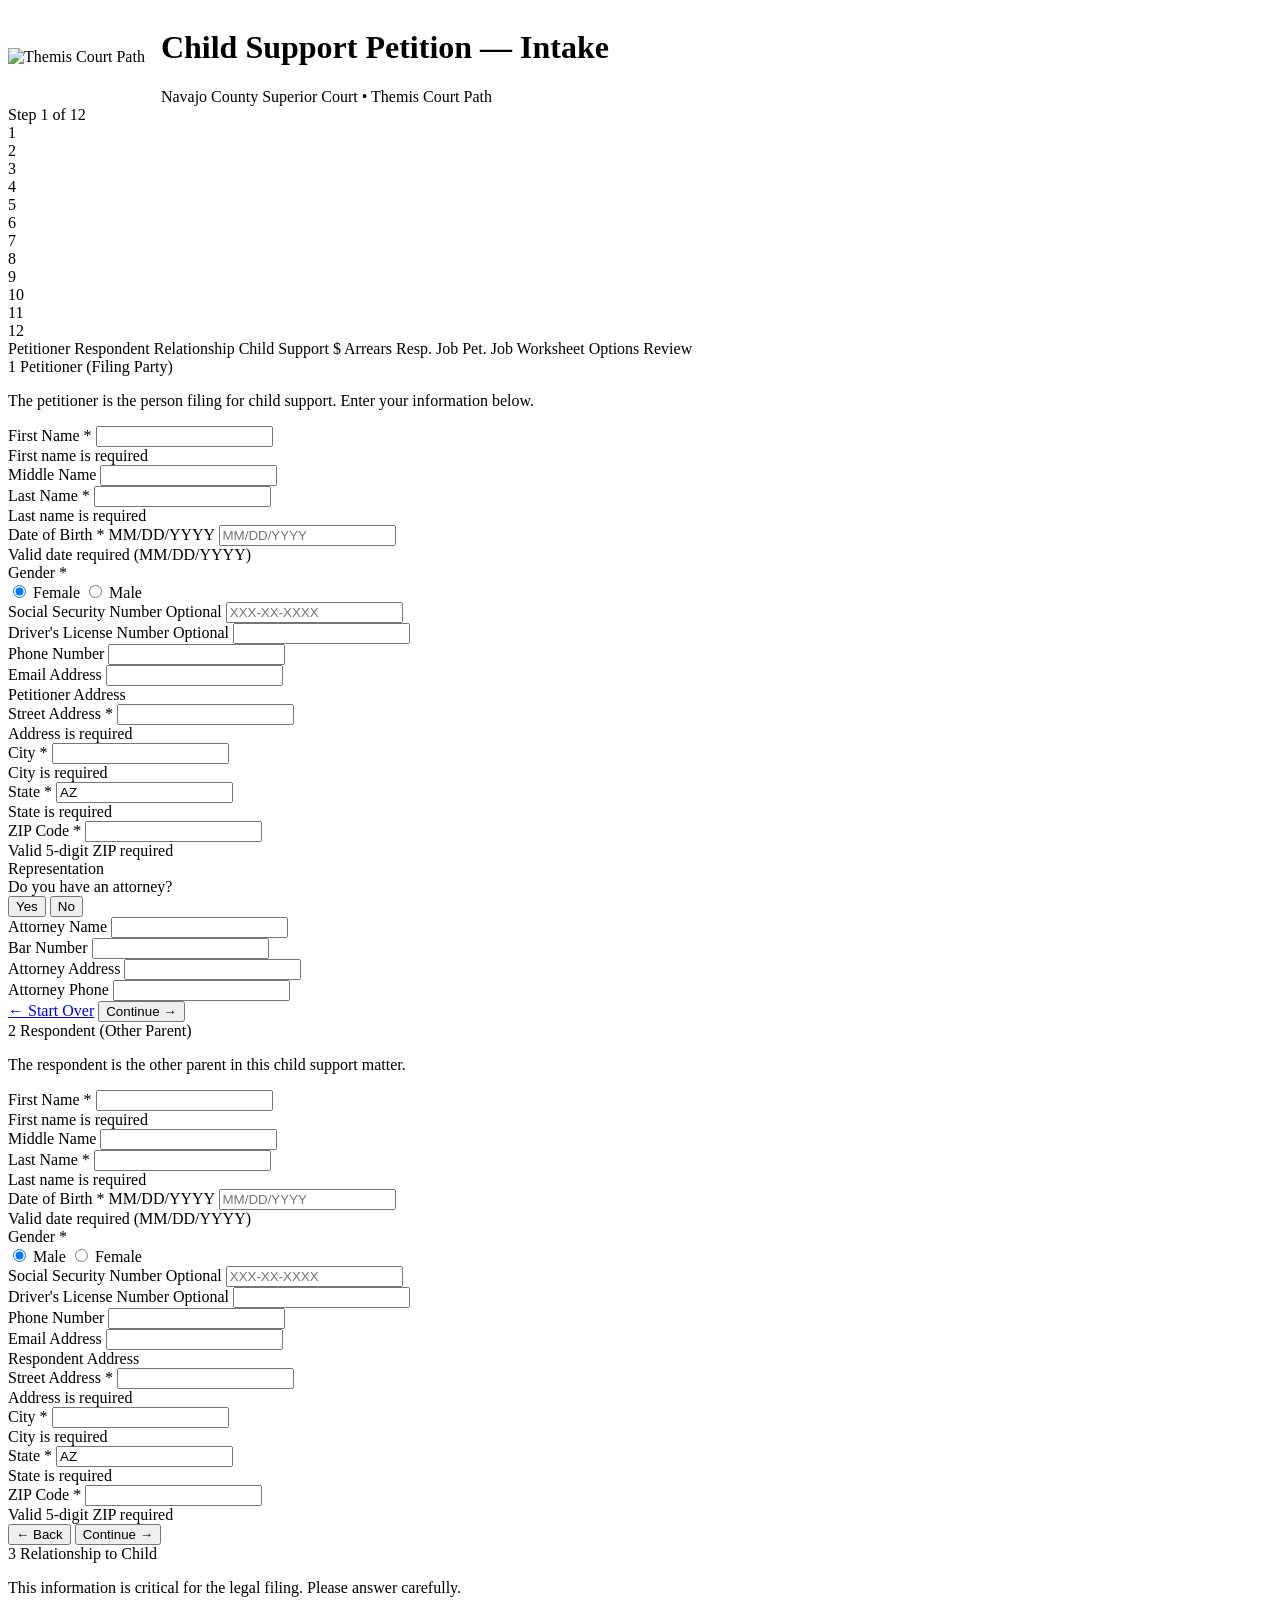
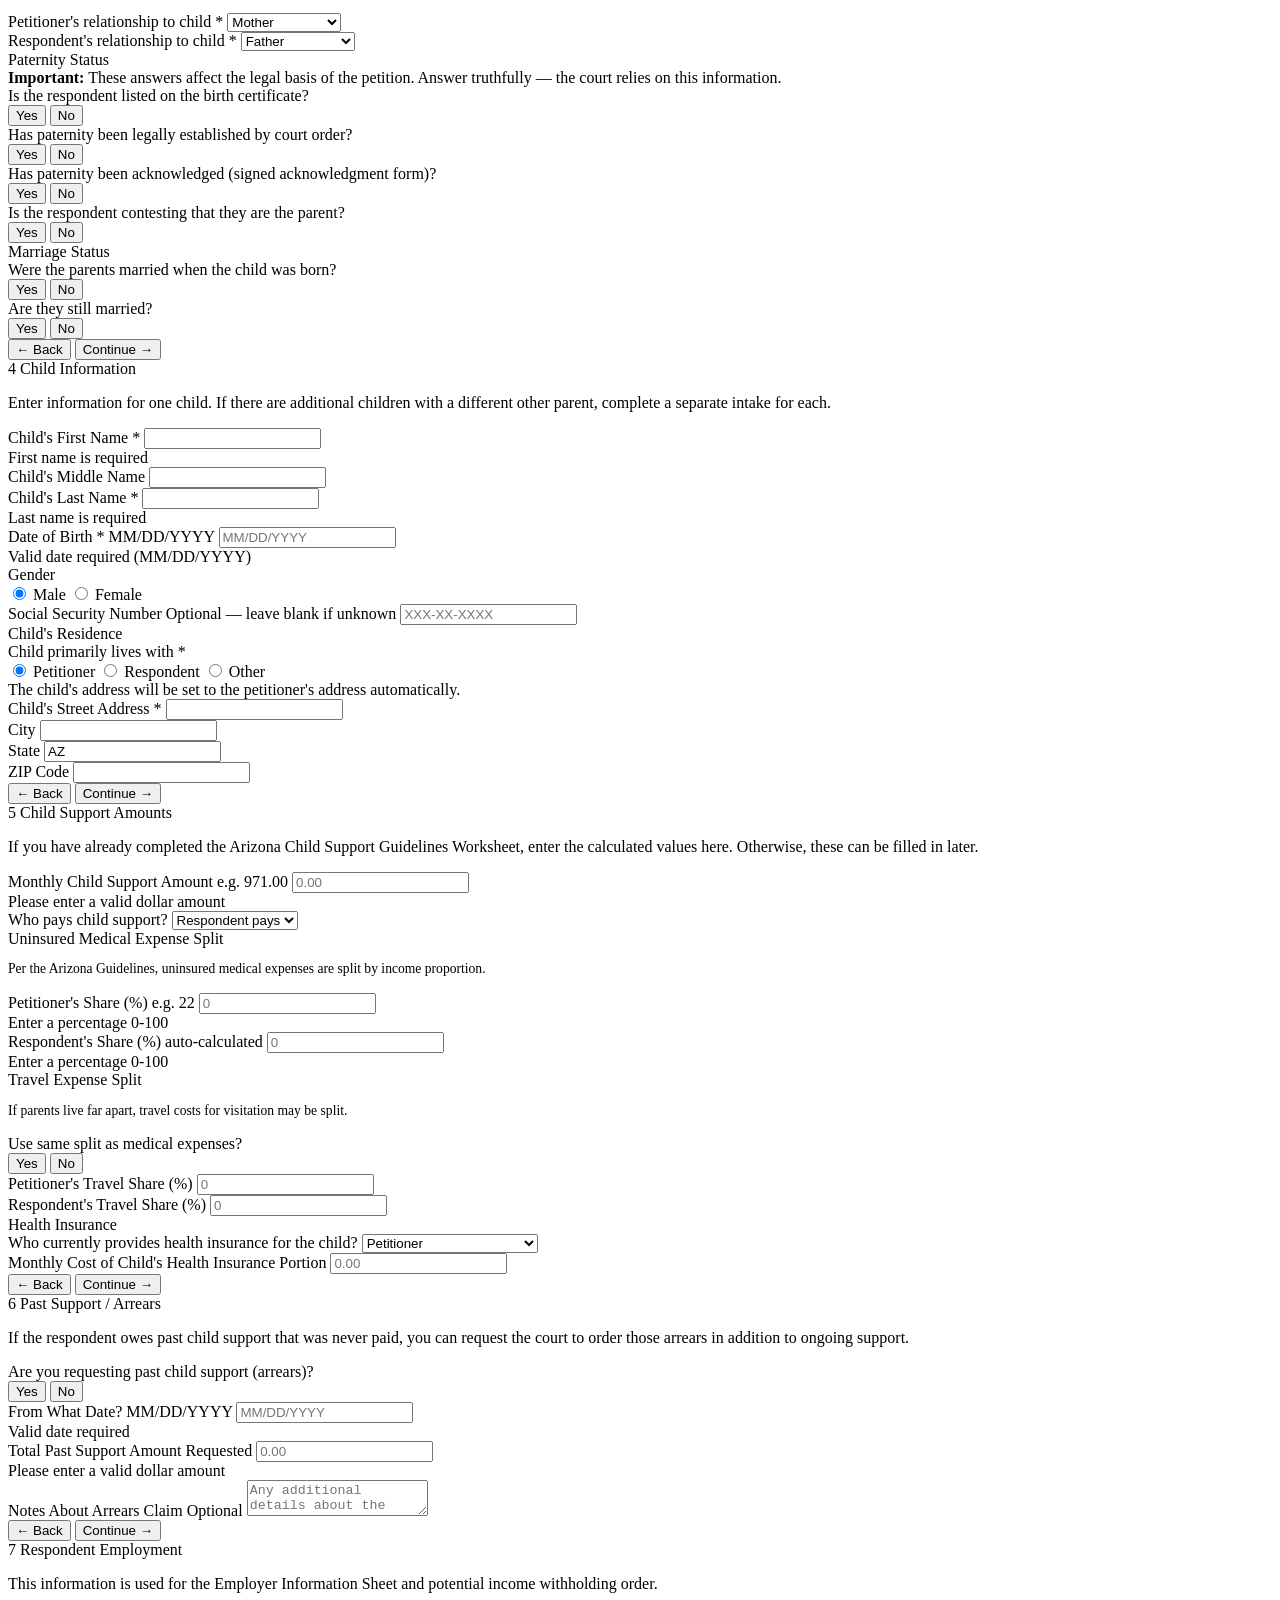
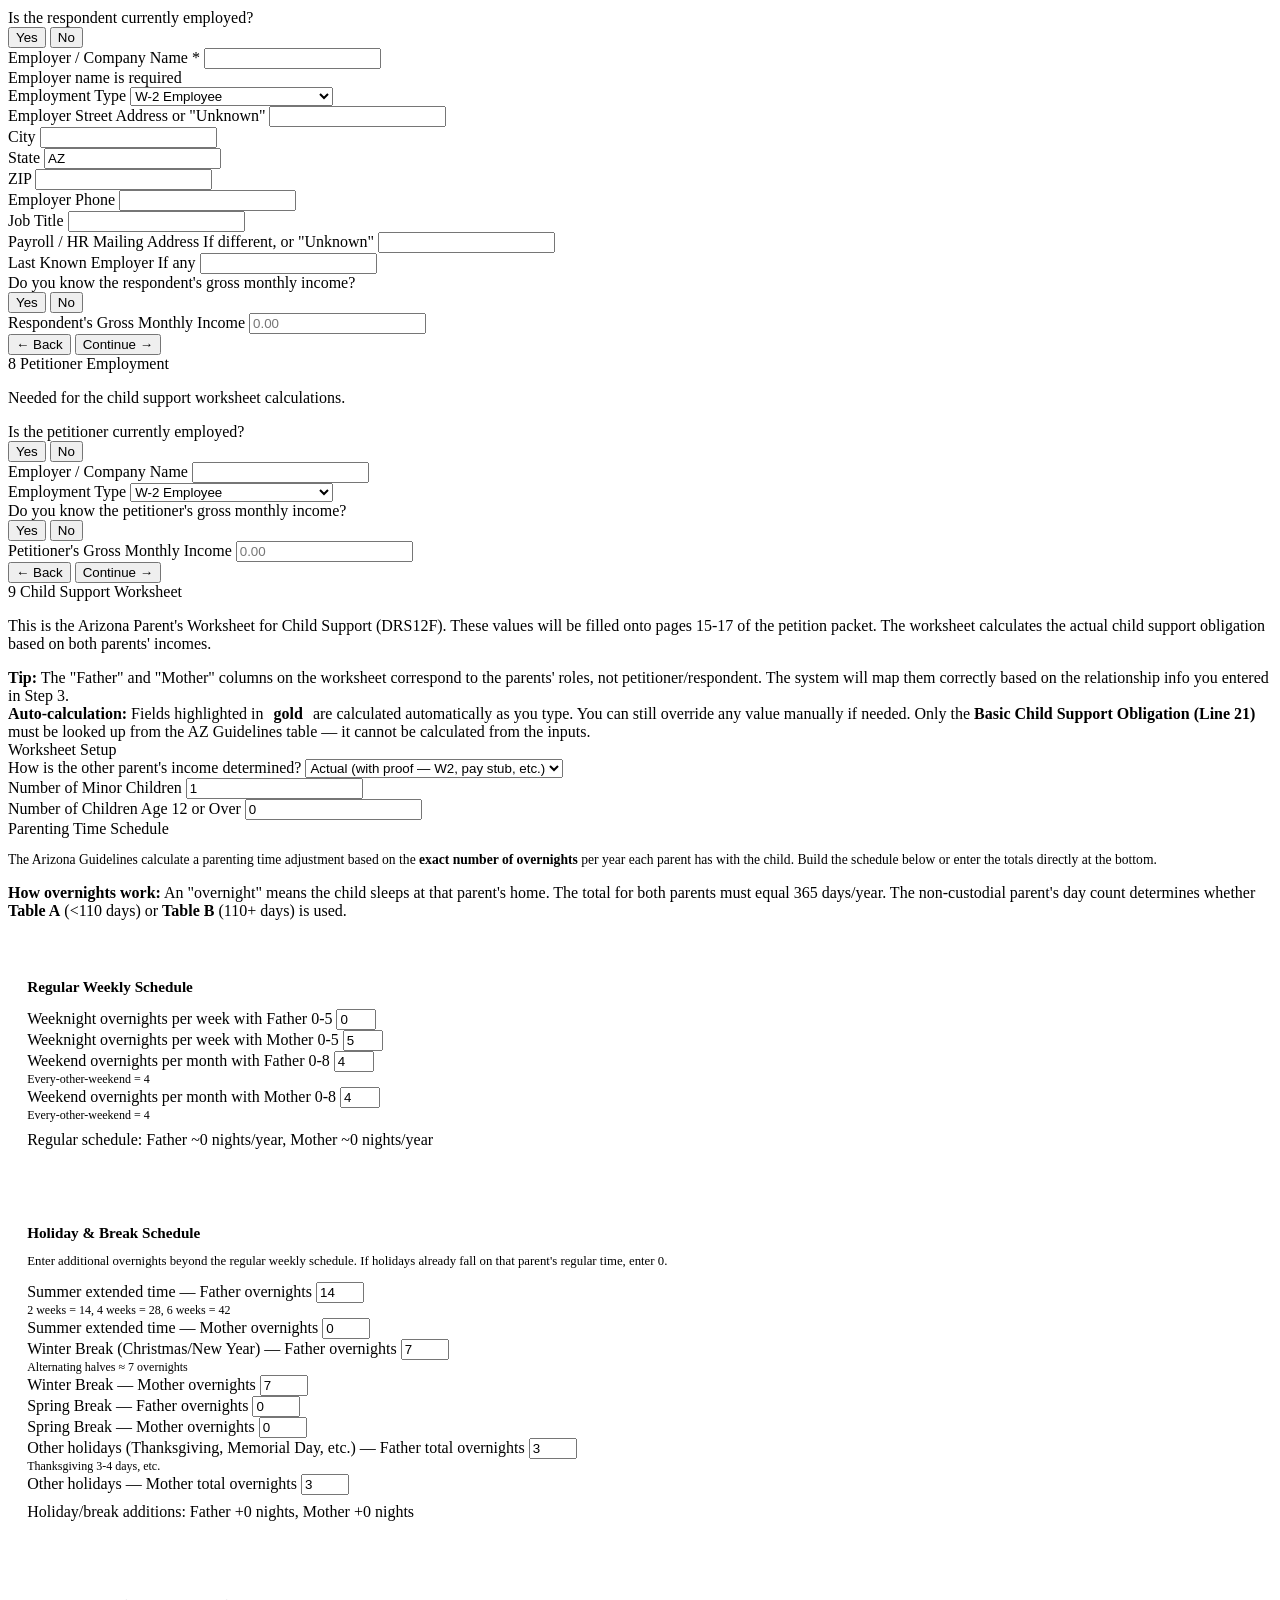
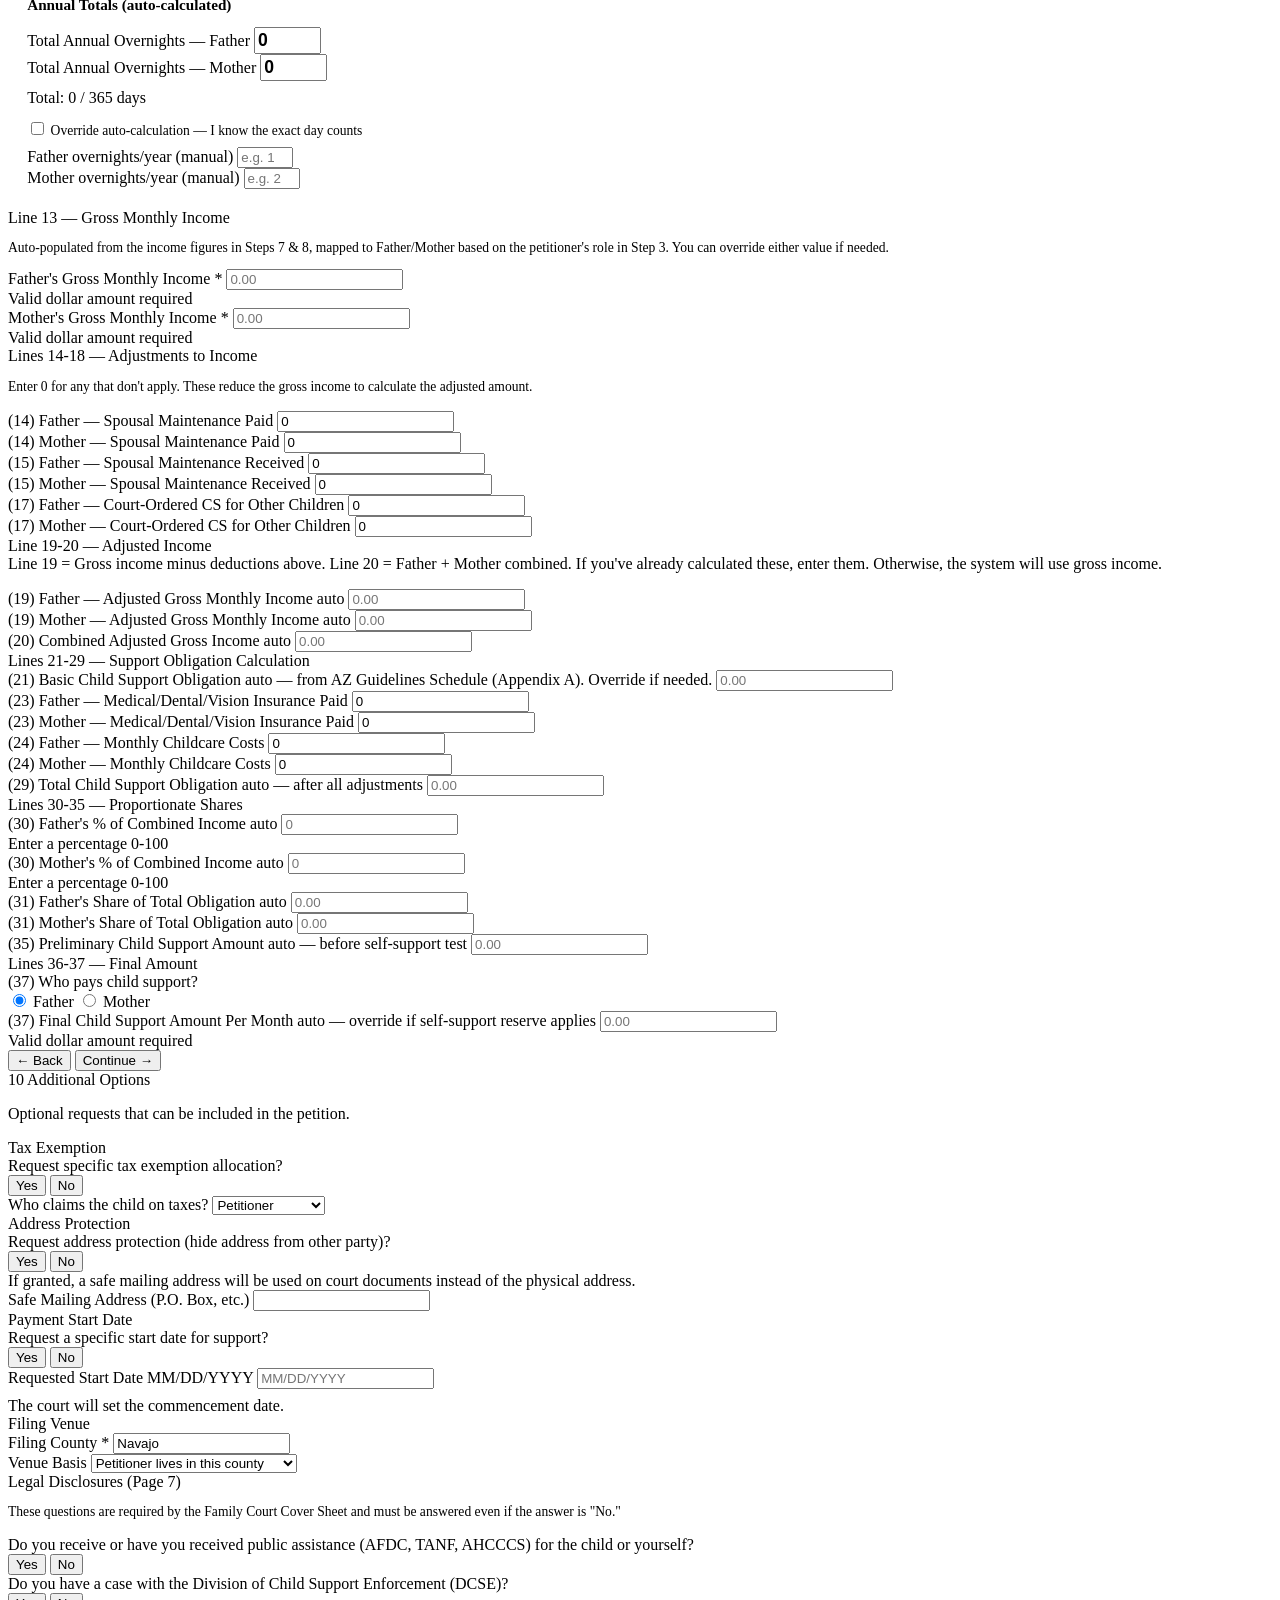
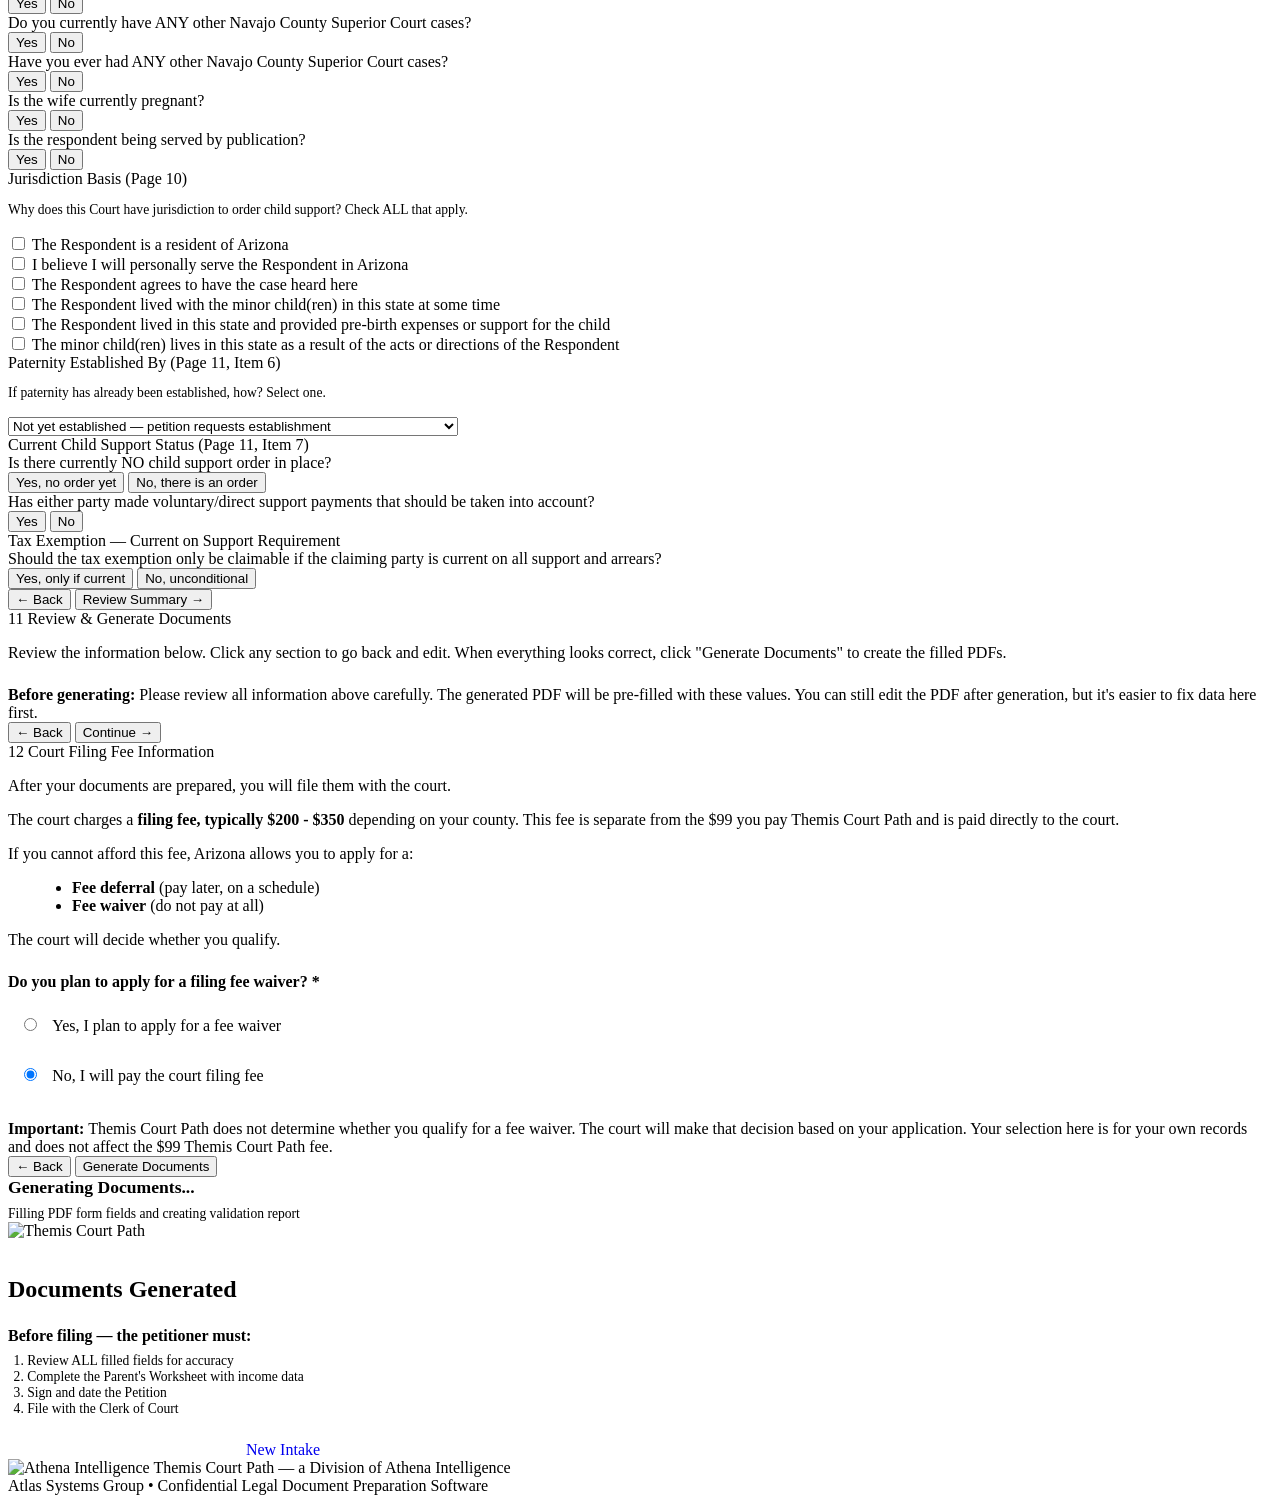
==== commit 2a42452b: "TCP-WO-320: Court fee disclosure and optional waiver flow Adds a new final step to the intake wizard" ====
--- a/01_APPLICATION/templates/intake.html
+++ b/01_APPLICATION/templates/intake.html
@@ -17,7 +17,10 @@
                 <div class="header-subtitle">Navajo County Superior Court &bull; Themis Court Path</div>
             </div>
         </div>
-        <span class="header-badge" id="stepIndicator">Step 1 of 11</span>
+        <div style="display: flex; align-items: center; gap: 1rem;">
+            <span class="header-badge" id="stepIndicator">Step 1 of 12</span>
+            <a href="/auth/logout" style="color: rgba(255,255,255,0.9); font-size: 0.85rem; text-decoration: none;">Sign out</a>
+        </div>
     </div>
 </header>
 
@@ -36,6 +39,7 @@
         <div class="step-dot" data-step="9" onclick="goToStep(9)">9</div>
         <div class="step-dot" data-step="10" onclick="goToStep(10)">10</div>
         <div class="step-dot" data-step="11" onclick="goToStep(11)">11</div>
+        <div class="step-dot" data-step="12" onclick="goToStep(12)">12</div>
     </div>
     <div class="progress-labels">
         <span class="step-label active">Petitioner</span>
@@ -1469,6 +1473,64 @@
 
         <div class="form-nav">
             <button type="button" class="btn btn-secondary" onclick="prevStep()">&larr; Back</button>
+            <button type="button" class="btn btn-primary" onclick="nextStep()">Continue &rarr;</button>
+        </div>
+    </div>
+
+    <!-- ═══════════════════════════════════════════════════════
+         STEP 12: COURT FILING FEE INFORMATION  (TCP-WO-320)
+         ═══════════════════════════════════════════════════════ -->
+    <div class="form-card step-panel hidden" id="step12">
+        <div class="section-title">
+            <span class="section-number">12</span>
+            Court Filing Fee Information
+        </div>
+
+        <p class="section-description">
+            After your documents are prepared, you will file them with the court.
+        </p>
+
+        <div class="info-box note" style="margin-bottom: 1rem;">
+            The court charges a <strong>filing fee, typically $200 - $350</strong> depending on your county.
+            This fee is separate from the $99 you pay Themis Court Path and is paid directly to the court.
+        </div>
+
+        <p style="margin: 1rem 0 0.5rem;">
+            If you cannot afford this fee, Arizona allows you to apply for a:
+        </p>
+        <ul style="margin-left: 1.5rem; margin-bottom: 1rem;">
+            <li><strong>Fee deferral</strong> (pay later, on a schedule)</li>
+            <li><strong>Fee waiver</strong> (do not pay at all)</li>
+        </ul>
+        <p style="margin-bottom: 1.5rem;">
+            The court will decide whether you qualify.
+        </p>
+
+        <div class="field-group" style="margin-top: 1.5rem;">
+            <label class="field-label" style="font-weight: 600; margin-bottom: 0.75rem; display: block;">
+                Do you plan to apply for a filing fee waiver?
+                <span style="color: var(--error); font-weight: 700;">*</span>
+            </label>
+
+            <label class="radio-option" style="display: block; padding: 0.7rem; border: 1px solid var(--border); border-radius: var(--radius); margin-bottom: 0.5rem; cursor: pointer;">
+                <input type="radio" name="fee_waiver_requested" value="yes" required>
+                <span style="margin-left: 0.5rem;">Yes, I plan to apply for a fee waiver</span>
+            </label>
+
+            <label class="radio-option" style="display: block; padding: 0.7rem; border: 1px solid var(--border); border-radius: var(--radius); margin-bottom: 0.5rem; cursor: pointer;">
+                <input type="radio" name="fee_waiver_requested" value="no" checked required>
+                <span style="margin-left: 0.5rem;">No, I will pay the court filing fee</span>
+            </label>
+        </div>
+
+        <div class="info-box warning" style="margin-top: 1.5rem;">
+            <strong>Important:</strong> Themis Court Path does not determine whether you qualify for a fee waiver.
+            The court will make that decision based on your application. Your selection here is for your own records and
+            does not affect the $99 Themis Court Path fee.
+        </div>
+
+        <div class="form-nav">
+            <button type="button" class="btn btn-secondary" onclick="prevStep()">&larr; Back</button>
             <button type="button" class="btn btn-success" onclick="submitForm()">Generate Documents</button>
         </div>
     </div>
